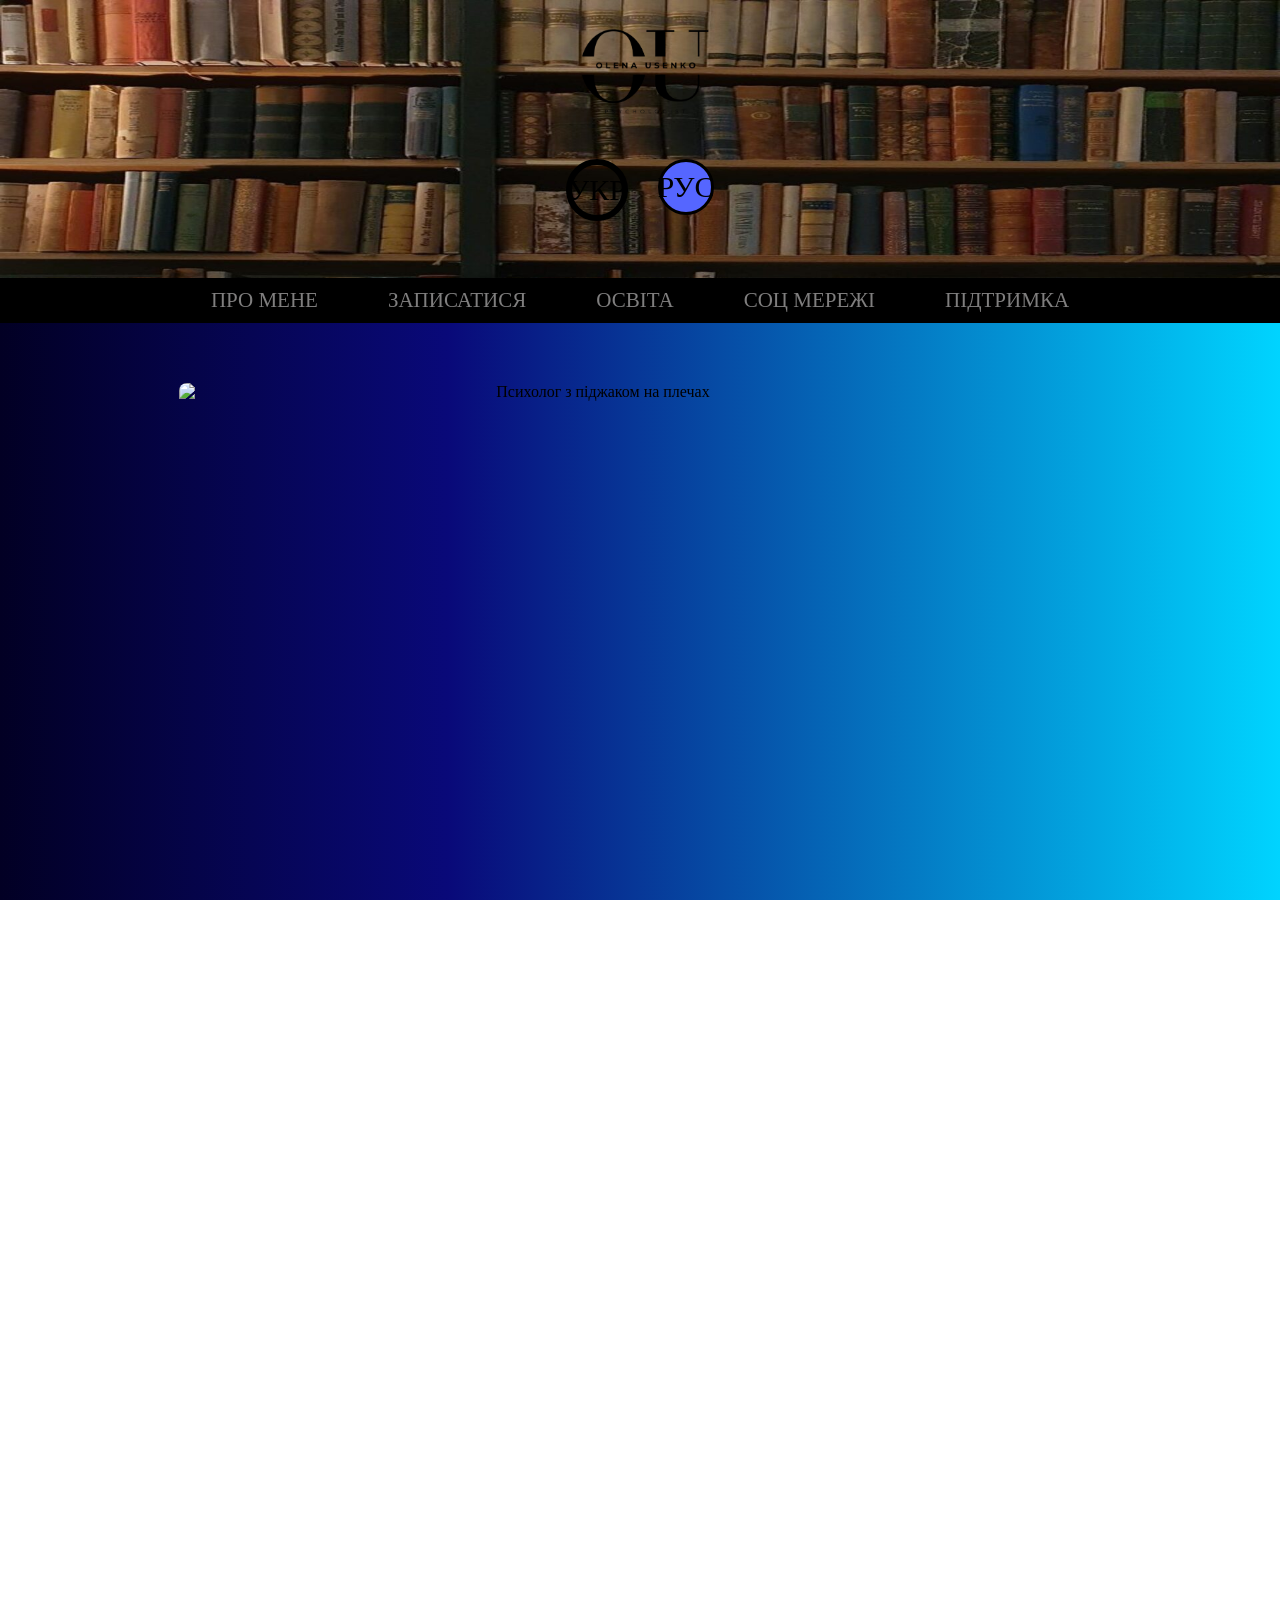
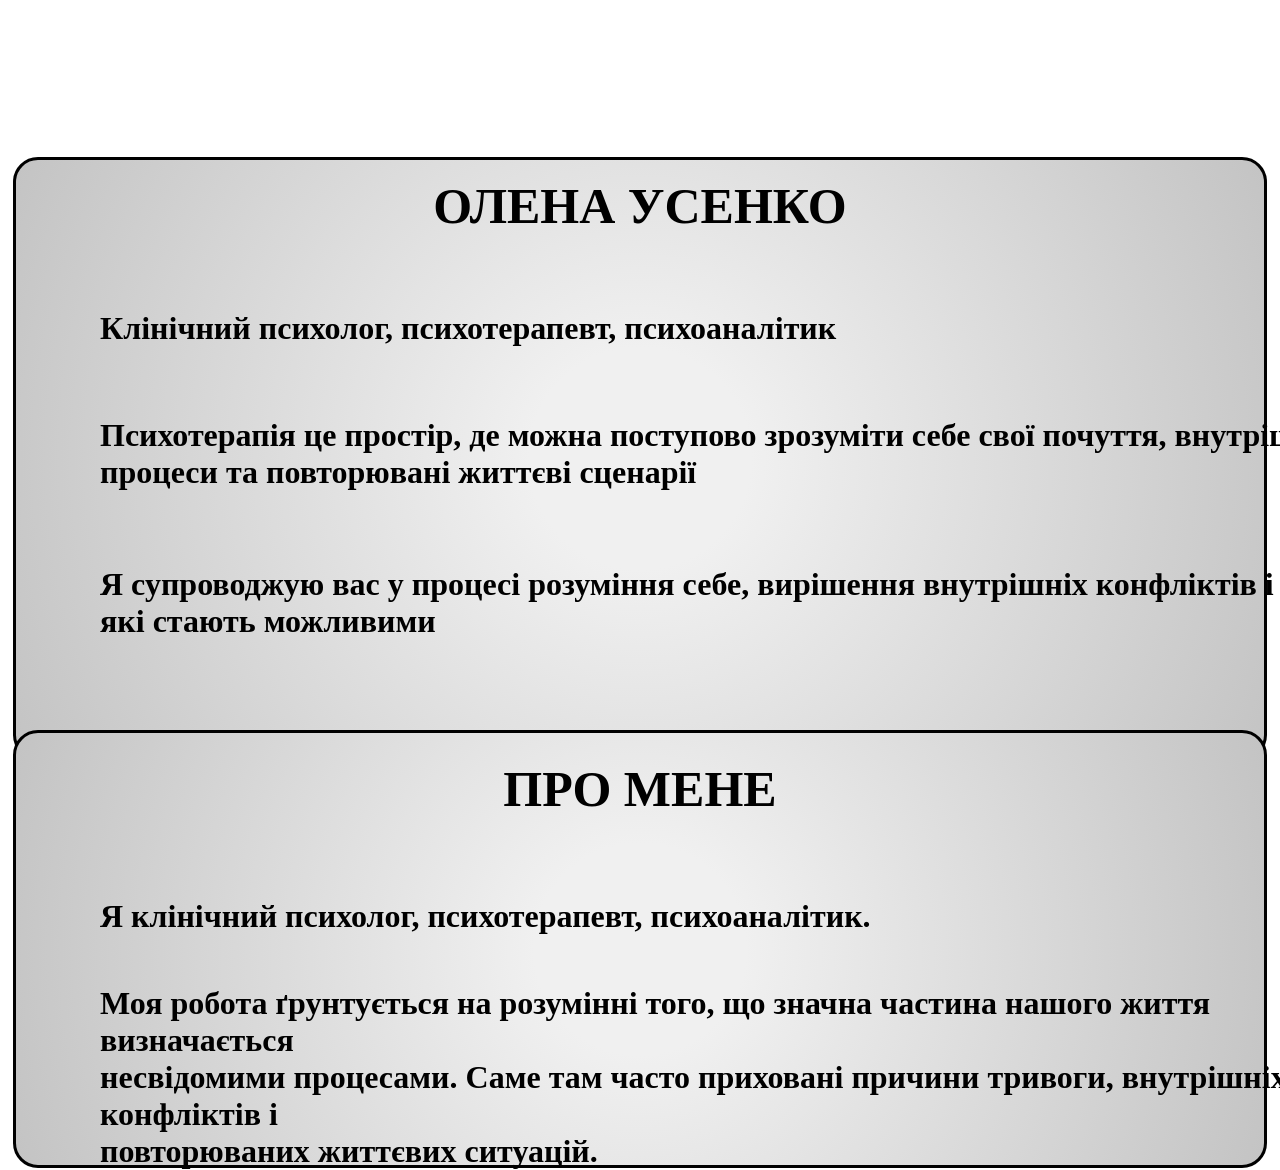
==== index.html @ dffcf51c "Add files via upload" ====
<!DOCTYPE html>
<html lang="uk">
<head>
    <meta charset="UTF-8">
    <meta name="viewport" content="width=device-width, initial-scale=1.0">
    <title>Послуги психотерапевта</title>
    <link rel="stylesheet" href="style.css">
    <link rel="stylesheet" href="https://cdnjs.cloudflare.com/ajax/libs/font-awesome/6.0.0/css/all.min.css">
</head>
<body>
    <script src="script.js"></script>
</body>
<body>
    <header>
        <div class="logo-gradient">
            <a href="index.html">
                <img src="images/logo.png" alt="Логотип сайту" class="logo">
            </a>
            <!-- <a href="https://www.instagram.com/olena.usenko.psy" class="social-link" target="_blank" alt="Посилання на instagram">
                 <i class="fa-brands fa-instagram"></i>
            </a>
            <a href="https://www.facebook.com/olena.usenko.psychology" target="_blank" class="facebook-photo">
                <img src="images/facebook.png" alt="Посилання на фейсбук" class="facebook">
            </a>
            <a href="https://www.linkedin.com/in/olena-usenko-psy" target="_blank" class="linkedin-photo">
                <img src="images/linkedin.webp" alt="Посилання на лінкед ін" class="linkedin">
            </a>
            <a href="https://t.me/olena_usenko_psy" target="_blank" class="telegram-photo">
                <img src="images/telegram.webp" alt="Посилання на телеграм канал" class="telegram">
            </a> -->
        <div class="lang">
            <a href="ru.html">
            <span class="ukr" style="color: black;">УКР</span>
            </a>
            <span class="rus-active" style="color: black;">РУС</span>
            </div>
        </div>
        <nav class="navigation">
            <a href="#text">ПРО МЕНЕ</a>
            <a href="#">ЗАПИСА<br class="mobile-enter">ТИСЯ</a>
            <a href="#">ОСВІТА</a>
            <a href="">СОЦ МЕРЕЖІ</a>
            <a href="">ПІДТРИМКА</a>
        </nav>
    </header>
        <div class="pp">
            <img src="images/photo.jpg" alt="Психолог з піджаком на плечах" class="psycholog">
        </div>
        <div class="text">
            <h1 class="fio">ОЛЕНА УСЕНКО</h1>  
            <h1 class="pro-mene2" id="text">Клінічний психолог, психотерапевт, <br class="mobile-enter"> психоаналітик  </h1>  
            <h1 class="psichoterapiya">Психотерапія це простір, <br class="mobile-enter"> де можна поступово <br class="mobile-enter"> зрозуміти себе  
             свої почуття, внутрішні <br> процеси та повторювані життєві сценарії</h1>
            <h1 class="suprovid">Я супроводжую вас у <br class="mobile-enter"> процесі розуміння себе,  
             вирішення внутрішніх конфліктів і змін, <br> які стають можливими</h1>   
            <h1 class="pro-mene">ПРО МЕНЕ</h1>
            <h1 class=". hto-ya">Я клінічний психолог, психотерапевт, психоаналітик.</h1>
            <h1 class="moya-robota">Моя робота ґрунтується на розумінні того, що значна частина нашого життя визначається <br> несвідомими процесами. <br class="mobile-enter">
Саме там часто приховані причини тривоги, <br class="mobile-enter"> внутрішніх конфліктів і <br> повторюваних життєвих ситуацій.</h1>
        </div>
</body>
</html>
---- style.css ----
@import url('https://fonts.googleapis.com/css2?family=Bitcount+Prop+Double+Ink:wght@100..900&family=Comic+Neue:ital,wght@0,300;0,400;0,700;1,300;1,400;1,700&family=Miranda+Sans:ital,wght@0,400..700;1,400..700&display=swap');
*{
    margin: 0;
    padding: 0;
}
a{
    text-decoration: none;
}
body{
    /* background: #c2fffb;
    background: linear-gradient(180deg,rgba(194, 255, 251, 1) 0%, rgb(62, 80, 211) 100%); */
    background: #020024;
    background: linear-gradient(90deg,rgba(2, 0, 36, 1) 0%, rgba(9, 9, 121, 1) 35%, rgba(0, 212, 255, 1) 100%);
    background-attachment: fixed;
}
  .navigation{
    font-size: 21px;
    background-color: rgb(0, 0, 0);
    color: white;
    text-align: center;
    display: flex;
    justify-content: center;
    gap: 70px;
    padding: 10px 10px;
    }
    .navigation a{
        color: rgb(127, 126, 126);
    }
    .navigation a:hover{
        color: rgb(255, 231, 202);
    }
    .psycholog{
        display: inline-block;
        width: 65%;
        height: auto;
        border-radius: 8px;
        text-align: center;
        height: 1350px;
        overflow: hidden;
    }
    .pp{
        text-align: center;
        transform: translate(25px, -40px);
        pointer-events: none;
    }
    .facebook{
    width: 4%;
     height: auto;
    transform: translate(-110px, 106px);
}
.linkedin{
    width: 4%;
    height: auto;
    transform: translate(-70px, 106px);
}
.telegram{
    width: 4.3%;
    height: auto;
    transform: translate(-18px, 103px);
}
.logo{
    width: 10%;
    height: auto;
    transform: translate(5px, 29px);
}
.logo-gradient{
    text-align: center;
    width: 100%;
    /* background-color: rgb(249, 217, 176); */
    background-image: url(images/books3.jpg);
    background-repeat: no-repeat;
    background-size: cover;
    height: 278px;
}
.fa-instagram{
    font-size: 66px;
    transform: translate(-160px, 100px);
    background: radial-gradient(circle at 30% 107%, #fdf497 0%, #fdf497 5%, #fd5949 45%, #d6249f 60%, #285ae1 90%);
    background-clip: text;
    -webkit-text-fill-color: transparent;
}
.pro-mene{
    text-align: center;
    transform: translateY(440px);
}
.pro-mene::after{
    content: "";
    position: absolute;
    top: -230px;
    left: 13px;
    right: 13px;
    bottom: -150px;
    border: 3.3px solid black;
    border-radius: 25px;
    z-index: -1; 
    transform: translate(0px, 200px);
    background: #f0f0f0;
background: radial-gradient(circle, rgba(240, 240, 240, 1) 16%, rgba(196, 196, 196, 1) 99%);
}
.fio{
    text-align: center;
    transform: translateY(100px);
}
.hto-ya{
    transform: translate(100px, 520px);
}
.psichoterapiya{
    transform: translate(100px, 245px);
    align-items: center;
}
.pro-mene2{
    transform: translate(100px, 175px);
}
.moya-robota{
    transform: translate(100px, 570px);
}
.suprovid{
    transform: translate(100px, 320px);
}
.text{
     position: relative;
    z-index: 1;
}
.text::after {
    content: "";
    position: absolute;
    top: -120px;
    left: 13px;
    right: 13px;
    bottom: 40px;
    border: 3.3px solid black;
    border-radius: 25px;
    z-index: -1; 
    transform: translate(0px, 200px);
    background: #f0f0f0;
background: radial-gradient(circle, rgba(240, 240, 240, 1) 16%, rgba(196, 196, 196, 1) 99%);
}
.lang{
    transform: translate(0px, 80px);
    font-size: 30px;
    display: flex;
    justify-content: center;
    gap: 30px;
}
.ukr-active{
    background-color: #5566ff;
    border:3px solid #000000;
    width: 50px;
    height: 50px;
    border-radius: 50%;
    display: inline-block;
    text-align: center;
    display: flex;
    align-items: center;
    justify-content: center;
    transform: translateY(-10px);
}
.ukr{
    border:6px solid #000000;
    width: 50px;
    height: 50px;
    border-radius: 50%;
    display: inline-block;
    transform: translateY(-10px);
     text-align: center;
    display: flex;
    align-items: center;
    justify-content: center;
}
.rus{
    border:6px solid #000000;
    width: 50px;
    height: 50px;
    border-radius: 50%;
    display: inline-block;
    transform: translateY(-10px);
     text-align: center;
    display: flex;
    align-items: center;
    justify-content: center;
}
.rus-active{
    background-color: #5566ff;
    border:3px solid #000000;
    width: 50px;
    height: 50px;
    border-radius: 50%;
    display: inline-block;
    text-align: center;
    display: flex;
    align-items: center;
    justify-content: center;
    transform: translateY(-10px);
}
/* .pp{
    background-image: url(images/photo.jpg);
    background-position: center center;
    background-repeat: no-repeat;
    background-size: cover;
    margin: 55px;
    height: 1000px;
} */

@media (max-width: 600px){
    .navigation{
        font-size: 18px;
        display: flex;
        gap: 0px;
    }
    .logo{
        transform: translate(0px, 7px);
        width: 27%;
    }
    .lang{
        transform: translate(0px, 20px);
        gap: 12px;
        font-size: 25px;
    }
    .logo-gradient{
        height: 140px;
    }
    .fa-instagram{
        font-size: 50px;
        transform: translate(-95px, 60px);
    }
    .psycholog{
        width: 90%;
        height: auto;
        transform: translate(-23px, 60px);
    }
    .pp{
        display: flex;
        justify-content: center;
    }
    .facebook{
        width: 14%;
        height: auto;
        transform: translate(-65px, 65px);
    }
    .telegram{
        width: 14%;
        height: auto;
        transform: translate(-15px, 65px);
    }
    .linkedin{
        width: 14%;
        height: auto;
        transform: translate(-45px, 65px);
    }
    .pro-mene{
        transform: translate(0px, 250px);
    }
    .hto-ya{
        transform: translate(13px, 285px);
        font-size: 26px;
    }
    .moya-robota{
        transform: translate(13px, 320px);
        font-size: 26px;
    }
.pro-mene2{
    font-size: 26px;
    transform: translate(13px, 90px);
}
.psichoterapiya{
    font-size: 26px;
    transform: translate(13px, 135px);
}
.suprovid{
    font-size: 26px;
    transform: translate(13px, 175px);
}
.fio{
    text-align: center;
    transform: translate(0px, 50px);
}
.text::after{
    content: "";
    position: absolute;
    top: -120px;
    left: 13px;
    right: 13px;
    bottom: 355px;
    border: 3px solid black;
    border-radius: 25px;
    transform: translate(0px, 150px);
}
.pro-mene::after{
    content: "";
    position: absolute;
    top: -230px;
    left: 13px;
    right: 13px;
    bottom: -270px;
    border: 3px solid black;
    border-radius: 25px;
    z-index: -1; 
    transform: translate(0px, 210px);
}
}
@media (min-width:1024px){
    .psycholog{
        transform: translate(-70px, 100px);
    }
    .pro-mene{
        font-size: 50px;
    }
    .fio{
        font-size: 50px;
    }
    .mobile-enter{
        display: none;
    }
}
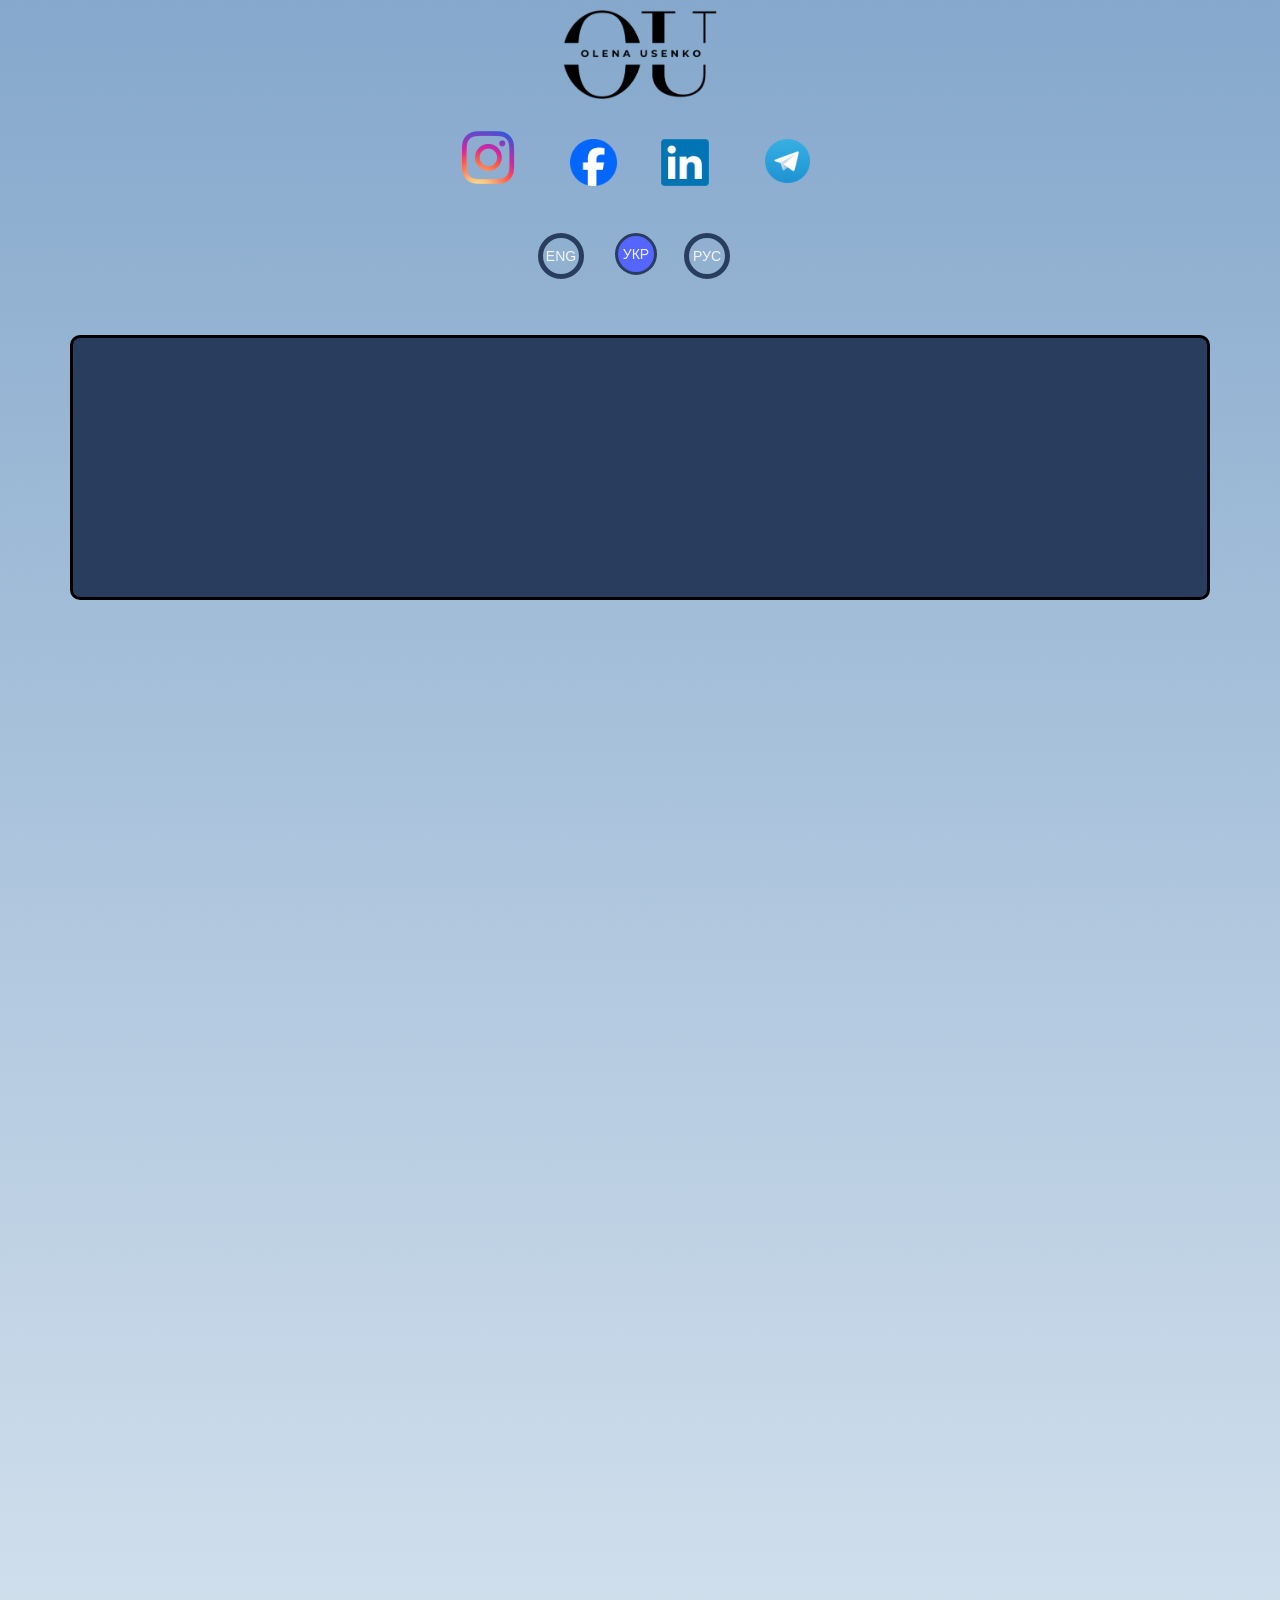
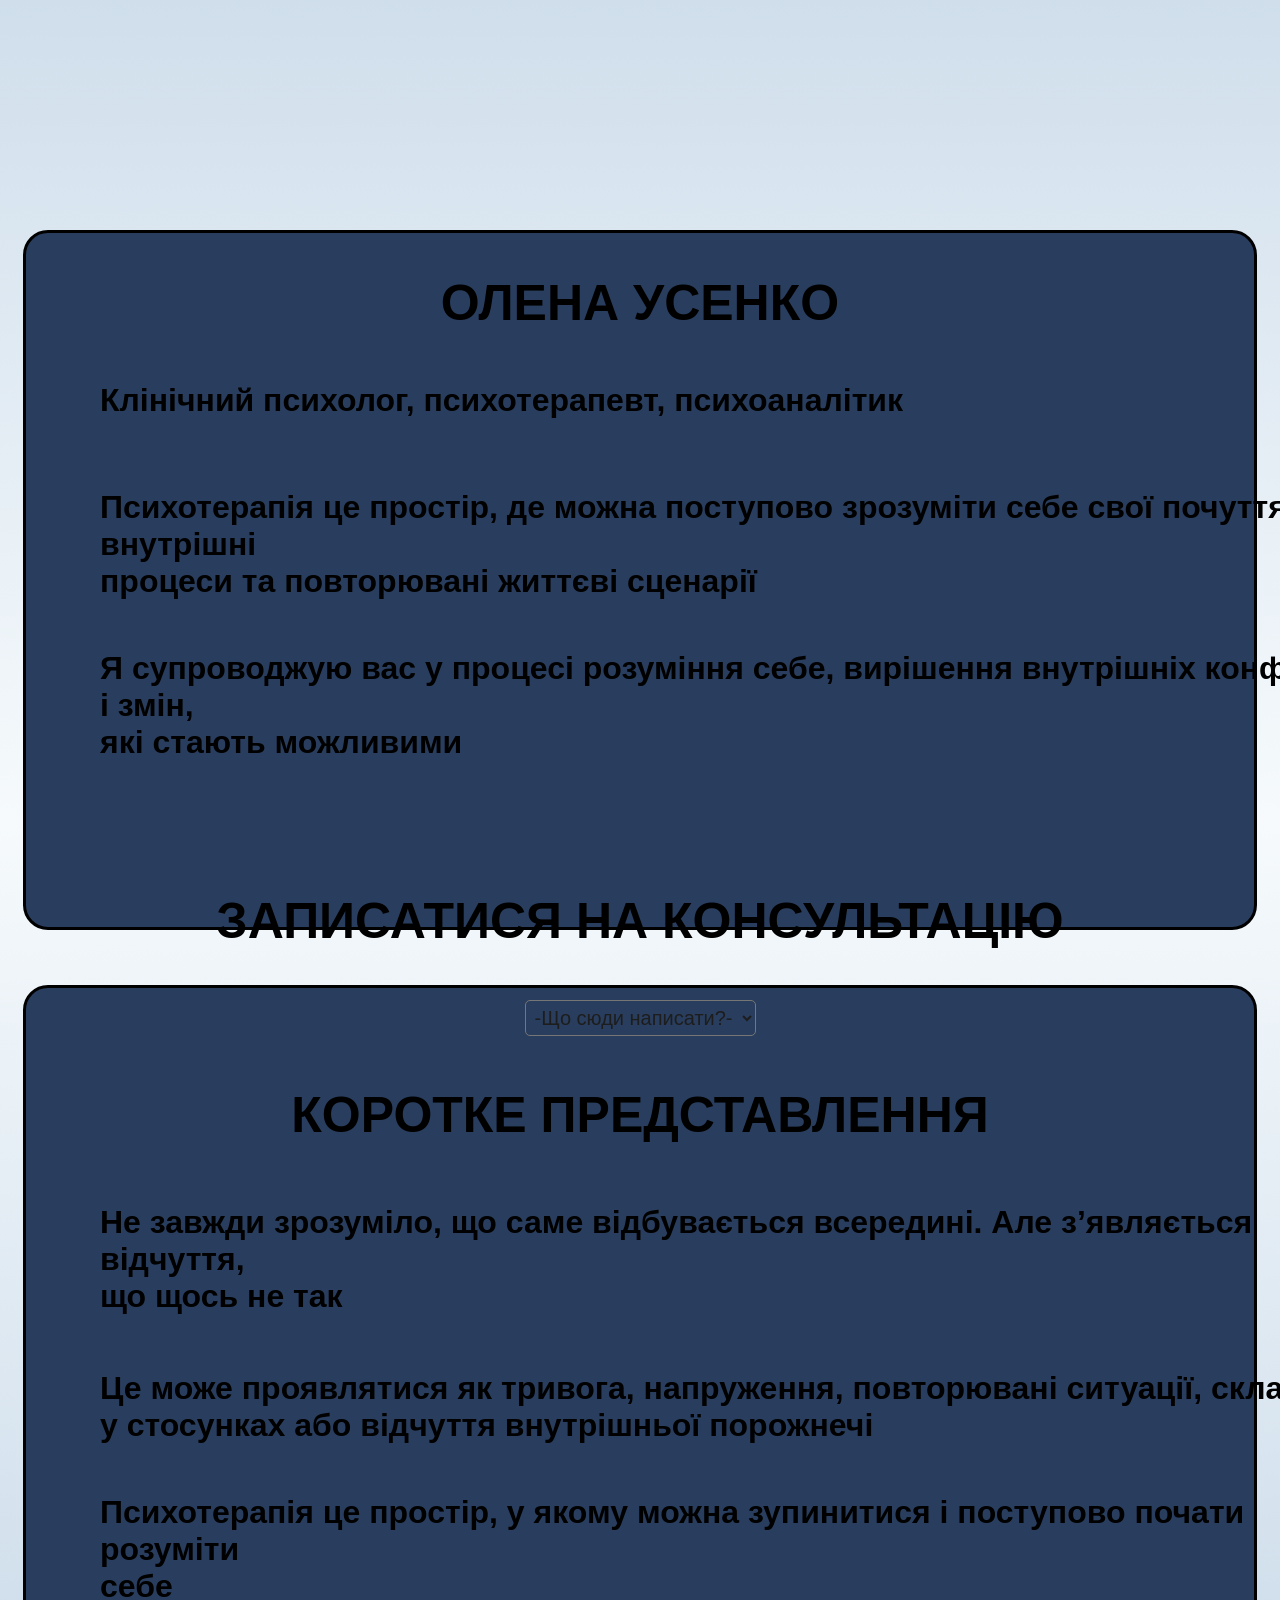
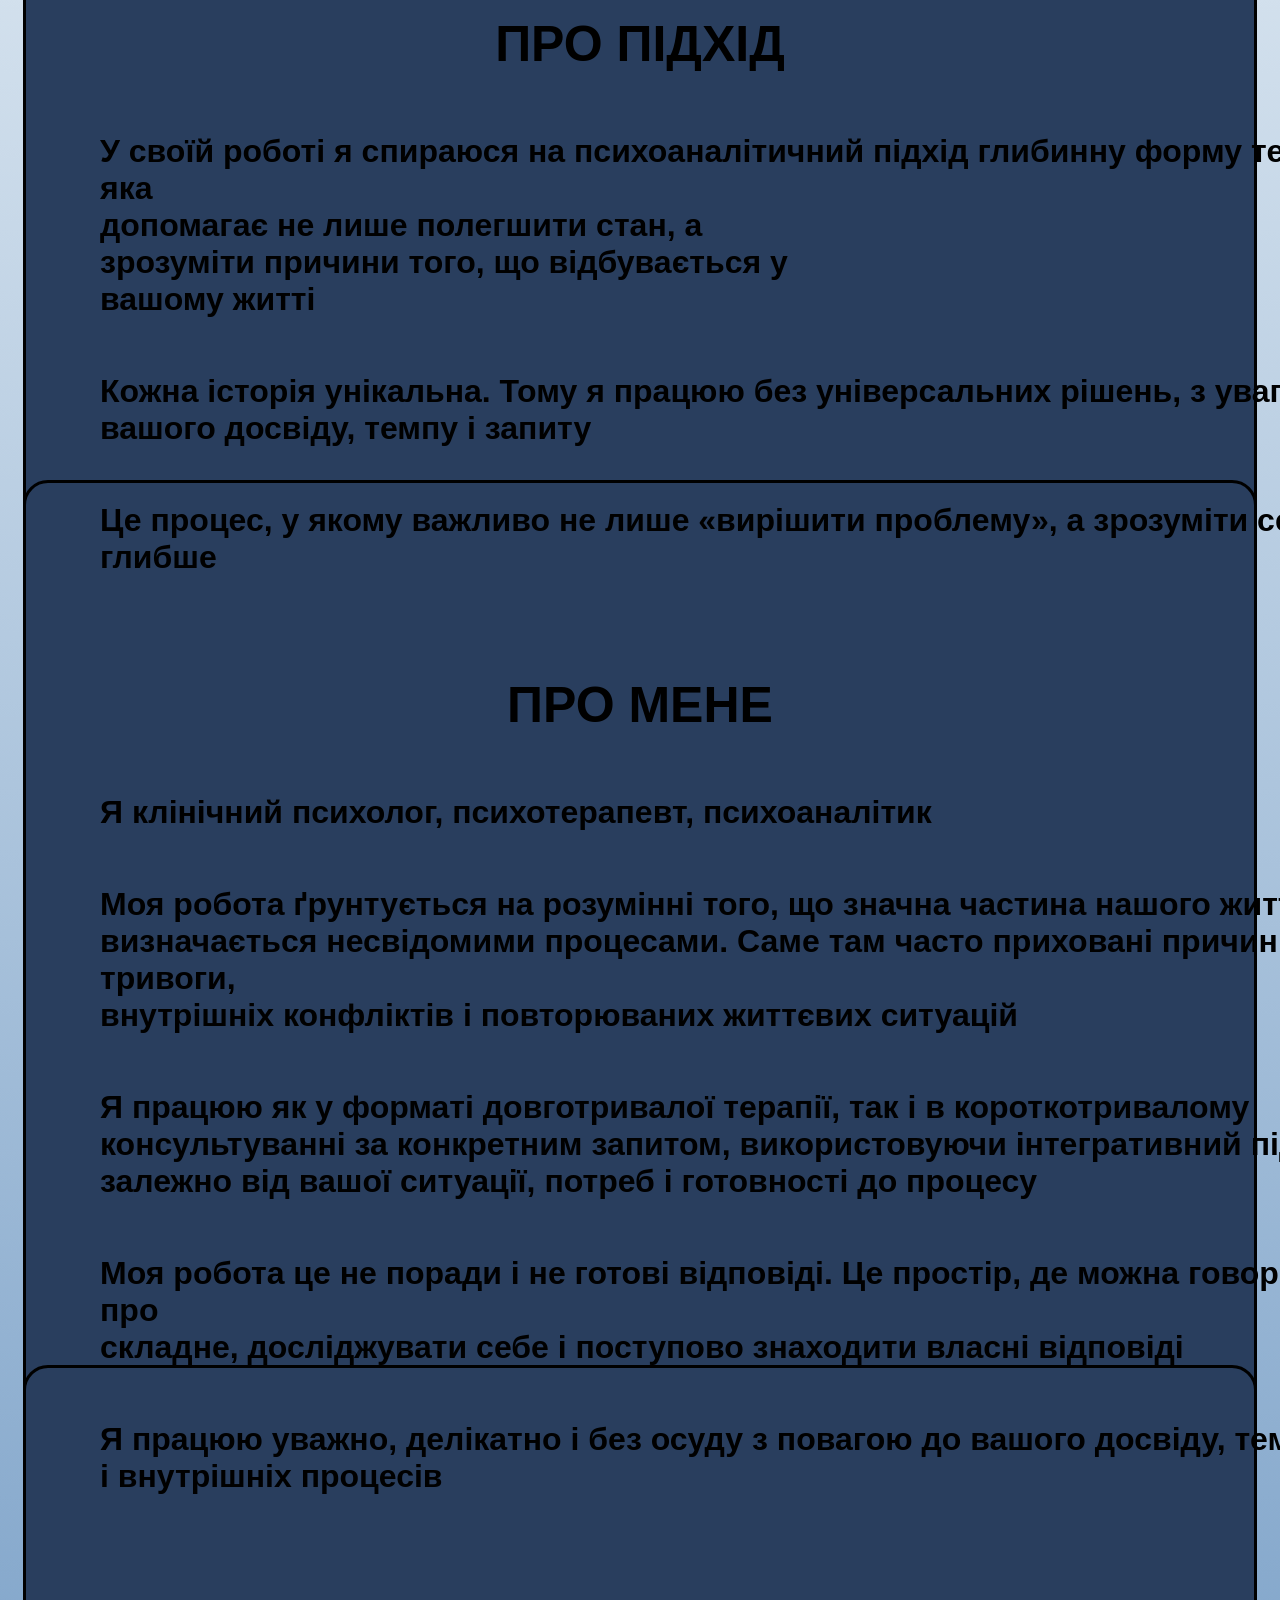
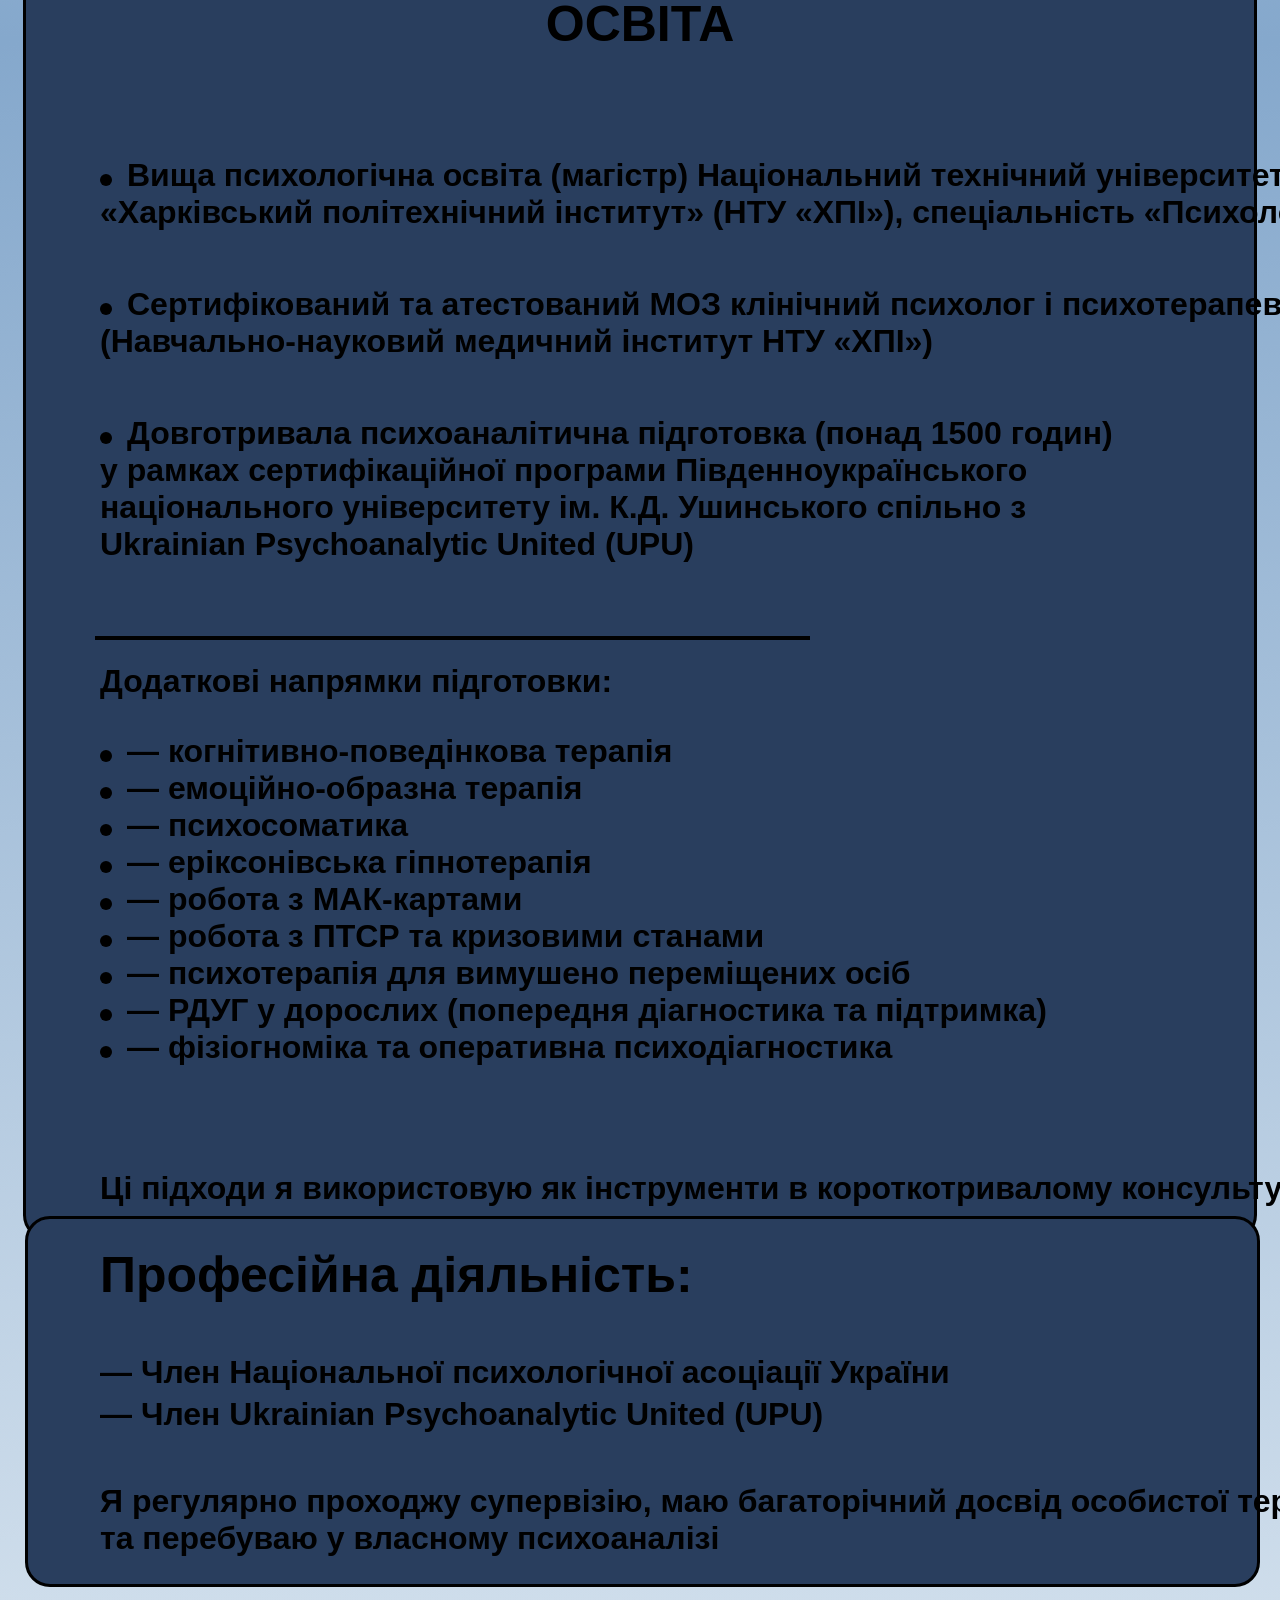
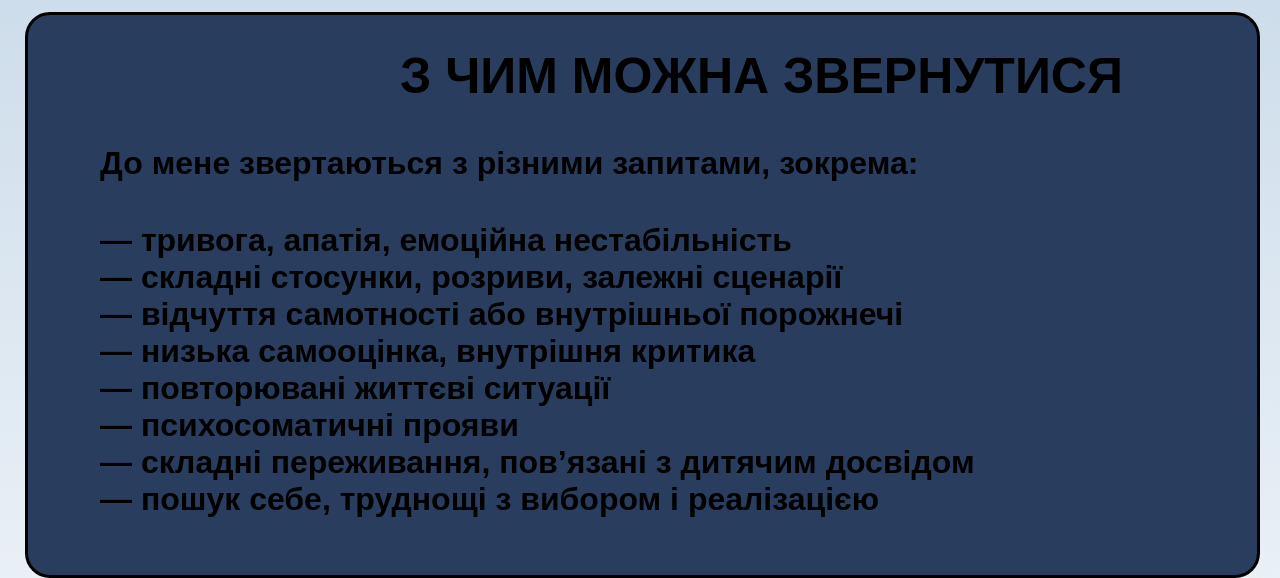
==== commit 943d50b3: "Add files via upload" ====
--- a/index.html
+++ b/index.html
@@ -3,7 +3,8 @@
 <head>
     <meta charset="UTF-8">
     <meta name="viewport" content="width=device-width, initial-scale=1.0">
-    <title>Послуги психотерапевта</title>
+    <title>Олена Усенко (психолог)</title>
+    <link rel="icon" type="image/png" href="images/logo2.PNG">
     <link rel="stylesheet" href="style.css">
     <link rel="stylesheet" href="https://cdnjs.cloudflare.com/ajax/libs/font-awesome/6.0.0/css/all.min.css">
 </head>
@@ -14,9 +15,12 @@
     <header>
         <div class="logo-gradient">
             <a href="index.html">
-                <img src="images/logo.png" alt="Логотип сайту" class="logo">
+                <div>
+                    <img src="images/logo2.png" alt="Логотип сайту" class="logo">
+                </div>
+                <div class="meregi">
             </a>
-            <!-- <a href="https://www.instagram.com/olena.usenko.psy" class="social-link" target="_blank" alt="Посилання на instagram">
+            <a href="https://www.instagram.com/olena.usenko.psy" class="social-link" target="_blank" alt="Посилання на instagram">
                  <i class="fa-brands fa-instagram"></i>
             </a>
             <a href="https://www.facebook.com/olena.usenko.psychology" target="_blank" class="facebook-photo">
@@ -27,20 +31,36 @@
             </a>
             <a href="https://t.me/olena_usenko_psy" target="_blank" class="telegram-photo">
                 <img src="images/telegram.webp" alt="Посилання на телеграм канал" class="telegram">
-            </a> -->
+            </a>
+            </div>
         <div class="lang">
+            <a href="eng.html">
+                <span class="eng">ENG</span>
+            </a>
             <a href="ru.html">
-            <span class="ukr" style="color: black;">УКР</span>
+            <span class="rus">РУС</span>
             </a>
-            <span class="rus-active" style="color: black;">РУС</span>
+            <span class="ukr-active">УКР</span>
+            </div>
+            <div class="menu-container">
+                <button class="menu" id="menui" onclick="toggleMenu()">
+                <span></span>
+                <span></span>
+                <span></span>
+                </button>
             </div>
         </div>
         <nav class="navigation">
-            <a href="#text">ПРО МЕНЕ</a>
-            <a href="#">ЗАПИСА<br class="mobile-enter">ТИСЯ</a>
-            <a href="#">ОСВІТА</a>
-            <a href="">СОЦ МЕРЕЖІ</a>
-            <a href="">ПІДТРИМКА</a>
+            <a href="#text">ГОЛОВНА</a>
+            <a href="#">ПРО МЕНЕ</a>
+            <a href="#">ОСВІТА ТА ПРОФЕСІЙНА ПІДГОТОВКА</a>
+            <a href="#">З ЧИМ МОЖНА ЗВЕРНУТИСЯ</a>
+            <a href="#">ЯК ВІДБУВАЄТЬСЯ РОБОТА</a>
+            <a href="#">ОПЛАТА ТА УМОВИ</a>
+            <a href="#">СТАТТІ (БЛОГ)</a>
+            <a href="#">ЗАПИС НА КОНСУЛЬТАЦЯЮ</a>
+            <a href="#">КОНТАКТИ</a>
+            <a href="#">ФУТЕР</a>
         </nav>
     </header>
         <div class="pp">
@@ -48,15 +68,83 @@
         </div>
         <div class="text">
             <h1 class="fio">ОЛЕНА УСЕНКО</h1>  
-            <h1 class="pro-mene2" id="text">Клінічний психолог, психотерапевт, <br class="mobile-enter"> психоаналітик  </h1>  
-            <h1 class="psichoterapiya">Психотерапія це простір, <br class="mobile-enter"> де можна поступово <br class="mobile-enter"> зрозуміти себе  
-             свої почуття, внутрішні <br> процеси та повторювані життєві сценарії</h1>
-            <h1 class="suprovid">Я супроводжую вас у <br class="mobile-enter"> процесі розуміння себе,  
-             вирішення внутрішніх конфліктів і змін, <br> які стають можливими</h1>   
-            <h1 class="pro-mene">ПРО МЕНЕ</h1>
-            <h1 class=". hto-ya">Я клінічний психолог, психотерапевт, психоаналітик.</h1>
-            <h1 class="moya-robota">Моя робота ґрунтується на розумінні того, що значна частина нашого життя визначається <br> несвідомими процесами. <br class="mobile-enter">
-Саме там часто приховані причини тривоги, <br class="mobile-enter"> внутрішніх конфліктів і <br> повторюваних життєвих ситуацій.</h1>
+            <h1 class="pro-mene2">Клінічний психолог, психотерапевт, <br class="mobile-enter"> психоаналітик  </h1>  
+            <h1 class="psichoterapiya">Психотерапія це <br class="mobile-enter"> простір, де можна <br class="mobile-enter"> поступово зрозуміти <br class="mobile-enter"> себе свої почуття, <br class="mobile-enter"> внутрішні <br> процеси та повторювані <br class="mobile-enter"> життєві сценарії</h1>
+            <h1 class="suprovid">Я супроводжую вас <br class="mobile-enter"> у процесі розуміння себе, вирішення внутрішніх <br class="mobile-enter"> конфліктів і змін, <br class="pc-enter"> які <br class="mobile-enter"> стають можливими</h1>   
+            </div>
+            <div class="text2">
+            <h1 class="pro-mene" id="text">КОРОТКЕ ПРЕДСТАВЛЕННЯ</h1>
+            <h1 class=". hto-ya">Не завжди зрозуміло, що <br class="mobile-enter"> саме відбувається <br class="mobile-enter"> всередині. Але <br class="mobile-enter"> з’являється відчуття, <br> що щось не так</h1>
+            <h1 class="moya-robota">Це може проявлятися як <br class="mobile-enter"> тривога, напруження, повторювані ситуації, <br class="mobile-enter"> складнощі <br> у стосунках або відчуття внутрішньої порожнечі</h1>
+            <h1 class="pracha">Психотерапія це простір, <br class="mobile-enter"> у якому можна <br class="mobile-enter"> зупинитися і поступово <br class="mobile-enter"> почати розуміти <br> себе</h1>
+            </div>
+            </div>
+            <div class="pidhid-block">
+                <h1 class="pidhid">ПРО ПІДХІД</h1>
+                <h1 class="robota">У своїй роботі я спираюся <br class="mobile-enter"> на психоаналітичний <br class="mobile-enter"> підхід глибинну форму <br class="mobile-enter"> терапії, яка <br> допомагає не лише <br class="mobile-enter"> полегшити стан, а <br class=""> зрозуміти причини того, <br class="mobile-enter"> що відбувається у <br> вашому житті</h1>
+                <h1 class="history">Кожна історія унікальна. <br class="mobile-enter"> Тому я працюю без універсальних рішень, <br class="mobile-enter"> з увагою до <br> вашого досвіду, темпу і <br class="mobile-enter"> запиту</h1>
+                <h1 class="process">Це процес, у якому <br class="mobile-enter"> важливо не лише <br class="mobile-enter"> «вирішити проблему», а зрозуміти себе глибше</h1>
+                </div>
+                <div class="promene-block">
+                    <h1 class="promene-new">ПРО МЕНЕ</h1>
+                    <h1 class="htoya-new">Я клінічний психолог, психотерапевт, <br class="mobile-enter"> психоаналітик</h1>
+                    <h1 class="moyarobota-new">Моя робота ґрунтується <br class="mobile-enter"> на розумінні того, що <br class="mobile-enter"> значна частина нашого <br class="mobile-enter"> життя <br> визначається <br class="mobile-enter"> несвідомими процесами. <br class="mobile-enter"> Саме там часто приховані причини тривоги, <br> внутрішніх конфліктів і повторюваних життєвих ситуацій</h1>
+                    <h1 class="pracha-new">Я працюю як у форматі довготривалої терапії, так <br class="mobile-enter"> і в короткотривалому <br> консультуванні за <br class="mobile-enter"> конкретним запитом, використовуючи <br class="mobile-enter"> інтегративний підхід <br> залежно від вашої <br class="mobile-enter"> ситуації, потреб <br class="mobile-enter"> і готовності до процесу</h1>
+                    <h1 class="moyarobota2-new">Моя робота це не поради <br class="mobile-enter"> і не готові відповіді. Це <br class="mobile-enter"> простір, де можна <br class="mobile-enter"> говорити про <br> складне, досліджувати <br class="mobile-enter"> себе і поступово <br class="mobile-enter"> знаходити власні відповіді</h1>
+                    <h1 class="pracha2-new">Я працюю уважно, <br class="mobile-enter"> делікатно і без осуду з <br class="mobile-enter"> повагою до вашого <br class="mobile-enter"> досвіду, темпу <br class="pc-enter"> і <br class="mobile-enter"> внутрішніх процесів</h1>
+                </div>
+                <div class="osvita-vse">
+                   <h1 class="osvita">ОСВІТА</h1>
+                   </div>
+                   <div><h1 class="napryamki">Додаткові напрямки підготовки:</h1></div>
+                   <div><h1 class="pidhody">Ці підходи я використовую як інструменти в короткотривалому консультуванні.</h1></div>
+                   <div class="osvita-block">
+                    <h1 class="magistr">Вища психологічна освіта (магістр) Національний технічний університет <br> «Харківський політехнічний інститут» (НТУ «ХПІ»), спеціальність «Психологія»</h1>
+                    <h1 class="atestat">Сертифікований та атестований МОЗ клінічний психолог і психотерапевт <br> (Навчально-науковий медичний інститут НТУ «ХПІ»)</h1>
+                    <h1 class="pidgotovka">Довготривала психоаналітична підготовка (понад 1500 годин) <br> у рамках сертифікаційної програми Південноукраїнського <br> національного університету ім. К.Д. Ушинського спільно  з <br> Ukrainian Psychoanalytic United (UPU)</h1>
+                    <div class="stovbiki">
+                        <h1>— когнітивно-поведінкова терапія</h1>
+                        <h1>— емоційно-образна терапія</h1>
+                        <h1>— психосоматика</h1>
+                        <h1>— еріксонівська гіпнотерапія</h1>
+                        <h1>— робота з МАК-картами</h1>
+                        <h1>— робота з ПТСР та кризовими станами</h1>
+                        <h1>— психотерапія для вимушено переміщених осіб</h1>
+                        <h1>— РДУГ у дорослих (попередня діагностика та підтримка)</h1>
+                        <h1>— фізіогноміка та оперативна психодіагностика</h1>
+                </div>
+                </div>
+                <div class="profesiyna-block">
+                    <h1 class="profesiyna">Професійна діяльність:</h1>
+                    <h1 class="national">— Член Національної психологічної асоціації України</h1>
+                    <h1 class="ukraine">— Член Ukrainian Psychoanalytic United (UPU)</h1>
+                    <h1 class="regular">Я регулярно проходжу супервізію, маю багаторічний досвід особистої терапії <br> та перебуваю у власному психоаналізі</h1>
+                </div>
+                <div class="zvernutisa-block">
+                    <h1 class="zvernutisa">З ЧИМ МОЖНА ЗВЕРНУТИСЯ</h1>
+                    <h1 class="zapiti">До мене звертаються з різними запитами, зокрема:</h1>
+                    <h1 class="trivoga">— тривога, апатія, емоційна нестабільність <br>— складні стосунки, розриви, залежні сценарії <br>— відчуття самотності або внутрішньої порожнечі <br>— низька самооцінка, внутрішня критика <br>— повторювані життєві ситуації <br>— психосоматичні прояви <br>— складні переживання, пов’язані з дитячим досвідом <br>— пошук себе, труднощі з вибором і реалізацією</h1>
+                </div>
+                <div class="line"></div>
+           <div class="tablo">
+            <h2 class="txt-button">ЗАПИСАТИСЯ НА КОНСУЛЬТАЦІЮ</h2>
+            <div class="vybir">
+                <label for="citys"></label>
+                <select id="citys">
+                    <option value="" disabled selected>-Що сюди написати?-</option>
+                    <option value="odesa">Що написати</option>
+                    <option value="lviv"> Що написати</option>
+                </select>
+            </div>
+            <div id="name" style="display: none;">
+                <div class="namas">
+                <input type="text" placeholder="Ім'я Прізвище" required>
+                </div>
+                <div class="call">
+                     <input type="tel" id="telphone" value="+380" maxlength="13">
+                </div>
+                <button type="zayavka" class="zayavka" id="zayavka">Залишити заявку</button>
+            </div>
         </div>
 </body>
 </html>
--- a/style.css
+++ b/style.css
@@ -1,79 +1,148 @@
-@import url('https://fonts.googleapis.com/css2?family=Bitcount+Prop+Double+Ink:wght@100..900&family=Comic+Neue:ital,wght@0,300;0,400;0,700;1,300;1,400;1,700&family=Miranda+Sans:ital,wght@0,400..700;1,400..700&display=swap');
+@import url('https://fonts.googleapis.com/css2?family=Miranda+Sans:ital,wght@0,400..700;1,400..700&display=swap');
 *{
     margin: 0;
     padding: 0;
+    font-family: "Miranda Sans", sans-serif;
+    font-optical-sizing: auto;
+    font-weight: weight;
+    font-style: normal;
 }
 a{
     text-decoration: none;
 }
 body{
-    /* background: #c2fffb;
-    background: linear-gradient(180deg,rgba(194, 255, 251, 1) 0%, rgb(62, 80, 211) 100%); */
-    background: #020024;
-    background: linear-gradient(90deg,rgba(2, 0, 36, 1) 0%, rgba(9, 9, 121, 1) 35%, rgba(0, 212, 255, 1) 100%);
-    background-attachment: fixed;
+    /* background: linear-gradient(90deg,rgba(2, 0, 36, 1) 0%, rgba(9, 9, 121, 1) 35%, rgba(0, 212, 255, 1) 100%);
+    background-attachment: fixed; */
+    background: #85A8CC;
+    background: linear-gradient(0deg,rgba(133, 168, 204, 1) 0%, rgba(246, 250, 252, 1) 50%, rgba(133, 168, 204, 1) 100%);
 }
   .navigation{
     font-size: 21px;
+    color: white;
+    /* text-align: center; */
+    display: flex;
+    flex-direction: column;
+    gap: 30px;
+    transform: translate(200px, 120px);
+    /* border: 3.7px solid black; */
+    position: absolute;
+    left: -40px;
+    right: 220px;
+    display: none;
+}
+.navigation.active{
+    display: block;
+    display: flex;
+    flex-direction: column;
+}
+.navigation a{
+    width: fit-content;
+}
+.navigation::after{
+    content: "";
+    display: flex;
+    flex-direction: column;
+    border: 3.7px solid black;
+    z-index: -2;
+    position: absolute;
+    top: -125px;
+    left: -90px;
+    right: 49px;
+    bottom: -25px;
+    border-radius: 10px;
+}
+  .menu {
+   width: 55px;
+   height: 50px;
+   display: flex;
+   flex-direction: column;
+   justify-content: space-between;
+   background: transparent;
+   border: none;
+   transform: translate(657px, 12px);
+   position: relative;
+   z-index: 99;
+   }
+   .menu-container{
+    background-color: #293e5e;
+    content: "";
+    position: absolute;
+    top: 105px;
+    left: 70px;
+    right: 70px;
+    bottom: 530px;
+    border-radius: 10px;
+    z-index: 9;
+    border: 3.7px solid black;
+    transform: translateY(230px);
+   }
+
+   .menu span {
+    display: block;
+    height: 8.5px;
     background-color: rgb(0, 0, 0);
-    color: white;
-    text-align: center;
-    display: flex;
-    justify-content: center;
-    gap: 70px;
-    padding: 10px 10px;
+    border-radius: 8px;
+    }
+    .menu:hover {
+    opacity: 0.7;
+    border-radius: 1px;
+   background: transparent;
     }
     .navigation a{
         color: rgb(127, 126, 126);
     }
     .navigation a:hover{
-        color: rgb(255, 231, 202);
+        color: #293e5e;
     }
     .psycholog{
         display: inline-block;
         width: 65%;
-        height: auto;
         border-radius: 8px;
         text-align: center;
         height: 1350px;
         overflow: hidden;
+        position:relative;
+        z-index: -1;
+        transform: translateY(110px) !important;
     }
     .pp{
         text-align: center;
-        transform: translate(25px, -40px);
         pointer-events: none;
     }
     .facebook{
-    width: 4%;
+     width: 3.7%;
      height: auto;
     transform: translate(-110px, 106px);
 }
 .linkedin{
-    width: 4%;
+    width: 3.7%;
     height: auto;
     transform: translate(-70px, 106px);
 }
 .telegram{
-    width: 4.3%;
+     width: 3.5%;
     height: auto;
     transform: translate(-18px, 103px);
 }
 .logo{
-    width: 10%;
+    width: 12%;
     height: auto;
-    transform: translate(5px, 29px);
+    transform: translateY(10px);
+}
+.meregi{
+    transform: translate(85px, -65px);
 }
 .logo-gradient{
     text-align: center;
     width: 100%;
     /* background-color: rgb(249, 217, 176); */
-    background-image: url(images/books3.jpg);
+    /* background-image: url(images/books3.jpg); */
     background-repeat: no-repeat;
     background-size: cover;
-    height: 278px;
+    height: 340px;
 }
 .fa-instagram{
-    font-size: 66px;
+    font-size: 60px;
     transform: translate(-160px, 100px);
     background: radial-gradient(circle at 30% 107%, #fdf497 0%, #fdf497 5%, #fd5949 45%, #d6249f 60%, #285ae1 90%);
     background-clip: text;
@@ -81,99 +150,269 @@
 }
 .pro-mene{
     text-align: center;
-    transform: translateY(440px);
-}
-.pro-mene::after{
-    content: "";
-    position: absolute;
-    top: -230px;
-    left: 13px;
-    right: 13px;
-    bottom: -150px;
-    border: 3.3px solid black;
+    transform: translateY(675px);
+}
+.text2:after{
+    content: "";
+    position: absolute;
+    top: -95px;
+    left: 23px;
+    right: 23px;
+    bottom: -265px;
+    border: 3.3px solid #000000;
+    border-radius: 25px;
+    z-index: -3; 
+    transform: translate(0px, 2680px);
+    /* background: #f0f0f0;
+background: radial-gradient(circle, rgba(240, 240, 240, 1) 16%, rgba(196, 196, 196, 1) 99%); */
+    background-color: #293e5e;
+}
+.promene-block::after{
+    content: "";
+    position: absolute;
+    top: -100px;
+    left: 23px;
+    right: 23px;
+    bottom: -40px;
+    border: 3.3px solid #000000;
     border-radius: 25px;
     z-index: -1; 
-    transform: translate(0px, 200px);
-    background: #f0f0f0;
-background: radial-gradient(circle, rgba(240, 240, 240, 1) 16%, rgba(196, 196, 196, 1) 99%);
-}
-.fio{
-    text-align: center;
-    transform: translateY(100px);
-}
-.hto-ya{
-    transform: translate(100px, 520px);
-}
-.psichoterapiya{
-    transform: translate(100px, 245px);
-    align-items: center;
-}
-.pro-mene2{
-    transform: translate(100px, 175px);
-}
-.moya-robota{
-    transform: translate(100px, 570px);
-}
-.suprovid{
-    transform: translate(100px, 320px);
-}
-.text{
-     position: relative;
-    z-index: 1;
-}
-.text::after {
-    content: "";
-    position: absolute;
-    top: -120px;
-    left: 13px;
-    right: 13px;
-    bottom: 40px;
-    border: 3.3px solid black;
+    transform: translate(0px, 3780px);
+    background-color: #293e5e;
+}
+.osvita-block h1::before{
+    content: "";
+    display: inline-block;
+    width: 12px;
+    height: 12px;
+    background-color: #000000;
+    border-radius: 50%;
+    margin-right: 15px;
+}
+.osvita-vse::after{
+      /* content: "";
+    position: absolute;
+    top: -170px;
+    left: 23px;
+    right: 23px;
+    bottom: -38px; */
+    content: "";
+    position: absolute;
+    top: -100px;
+    left: 23px;
+    right: 23px;
+    bottom: -475px;
+    border: 3.3px solid #000000;
     border-radius: 25px;
     z-index: -1; 
-    transform: translate(0px, 200px);
-    background: #f0f0f0;
-background: radial-gradient(circle, rgba(240, 240, 240, 1) 16%, rgba(196, 196, 196, 1) 99%);
+    transform: translate(0px, 4665px);
+    background-color: #293e5e;
+}
+.fio{
+    text-align: center;
+    transform: translateY(180px);
+}
+.hto-ya{
+    transform: translate(100px, 735px);
+}
+.psichoterapiya{
+    transform: translate(100px, 300px);
+    align-items: center;
+}
+.pro-mene2{
+    transform: translate(100px, 230px);
+}
+.moya-robota{
+    transform: translate(100px, 790px);
+}
+.suprovid{
+    transform: translate(100px, 350px);
+}
+.pracha{
+    transform: translate(100px, 840px);
+}
+.moya-robota2{
+    transform: translate(100px, 900px);
+}
+.pracha2{
+    transform: translate(100px, 950px);
+}
+.pidhid{
+    text-align: center;
+    transform: translateY(900px);
+}
+.robota{
+    transform: translate(100px, 960px);
+}
+.history{
+    transform: translate(100px, 1015px);
+}
+.process{
+    transform: translate(100px, 1070px);
+}
+.promene-new{
+    text-align: center;
+    transform: translateY(1120px);
+}
+.htoya-new{
+    transform: translate(100px, 1180px);
+}
+.moyarobota-new{
+    transform: translate(100px, 1235px);
+}
+.pracha-new{
+    transform: translate(100px, 1290px);
+}
+.moyarobota2-new{
+    transform: translate(100px, 1345px);
+}
+.pracha2-new{
+    transform: translate(100px, 1400px);
+}
+.pidhid-block{
+    transform: translateY(-50px);
+}
+.osvita{
+    text-align: center;
+    transform: translateY(1500px) !important; /*Доробити*/
+}
+
+.magistr{
+    transform: translate(100px, 1530px);
+}
+.atestat{
+    transform: translate(100px, 1585px);
+}
+.pidgotovka{
+    transform: translate(100px, 1640px);
+}
+.napryamki{
+    transform: translate(100px, 2110px);
+}
+.pidhody{
+    transform: translate(100px, 2580px);
+}
+.profesiyna-block{
+    transform: translateX(100px);
+}
+.profesiyna-block::after{
+    content: "";
+    position: absolute;
+    top: -85px;
+    left: -75px;
+    right: 120px;
+    bottom: -80px;
+    border: 3.3px solid #000000;
+    border-radius: 25px;
+    z-index: -1; 
+    transform: translate(0px, 2045px);
+    background-color: #293e5e;
+}
+.profesiyna{
+    transform: translateY(1990px);
+}
+.zvernutisa-block{
+    transform: translate(100px, 25px);
+}
+.zvernutisa-block::after{
+    content: "";
+    position: absolute;
+    top: -95px;
+    left: -75px;
+    right: 120px;
+    bottom: -80px;
+    border: 3.3px solid #000000;
+    border-radius: 25px;
+    z-index: -1; 
+    transform: translate(0px, 2220px);
+    background-color: #293e5e;
+}
+.zvernutisa{
+    transform: translate(300px, 2160px);
+}
+.zapiti{
+    transform: translateY(2200px);
+}
+.trivoga{
+    transform: translateY(2240px);
+}
+.national{
+    transform: translateY(2040px);
+}
+.ukraine{
+    transform: translateY(2045px);
+}
+.regular{
+    transform: translateY(2095px);
+}
+.line{
+    height: 4px;              /* Товщина лінії */
+    background-color: #000000; /* Колір (твій сірий) */
+    margin: 20px 470px 20px 95px;
+    transform: translateY(763px);
+}
+.stovbiki{
+    transform: translate(100px, 1810px);
+}
+.text::after {
+    content: "";
+    position: absolute;
+    top: 80px;
+    left: 23px;
+    right: 23px;
+    bottom: 120px;
+    border: 3.3px solid #000000;
+    border-radius: 25px;
+    z-index: -9; 
+    transform: translateY(1750px);
+    /* background: #f0f0f0;
+    background: radial-gradient(circle, rgba(240, 240, 240, 1) 16%, rgba(196, 196, 196, 1) 99%); */
+    background-color: #293e5e;
 }
 .lang{
-    transform: translate(0px, 80px);
-    font-size: 30px;
+    transform: translate(-5px, 180px);
+    font-size: 23px;
     display: flex;
     justify-content: center;
     gap: 30px;
 }
 .ukr-active{
     background-color: #5566ff;
-    border:3px solid #000000;
-    width: 50px;
-    height: 50px;
+    color: whitesmoke;
+    font-size: 14px;
+    width: 36px;
+    height: 36px;
     border-radius: 50%;
     display: inline-block;
     text-align: center;
     display: flex;
     align-items: center;
     justify-content: center;
-    transform: translateY(-10px);
+    transform: translate(-75px, -100px);
 }
 .ukr{
-    border:6px solid #000000;
-    width: 50px;
-    height: 50px;
+    border:5px solid #000000;
+    color: whitesmoke;
+    font-size: 14px;
+    width: 36px;
+    height: 36px;
     border-radius: 50%;
     display: inline-block;
-    transform: translateY(-10px);
+    transform: translateY(-100px);
      text-align: center;
     display: flex;
     align-items: center;
     justify-content: center;
 }
 .rus{
-    border:6px solid #000000;
-    width: 50px;
-    height: 50px;
+    border:5px solid #293e5e;
+    color: whitesmoke;
+    font-size: 14px;
+    width: 36px;
+    height: 36px;
     border-radius: 50%;
     display: inline-block;
-    transform: translateY(-10px);
+    transform: translate(70px, -100px);
      text-align: center;
     display: flex;
     align-items: center;
@@ -181,124 +420,361 @@
 }
 .rus-active{
     background-color: #5566ff;
-    border:3px solid #000000;
-    width: 50px;
-    height: 50px;
+    color: whitesmoke;
+    font-size: 14px;
+    width: 36px;
+    height: 36px;
     border-radius: 50%;
     display: inline-block;
     text-align: center;
     display: flex;
     align-items: center;
     justify-content: center;
-    transform: translateY(-10px);
-}
-/* .pp{
-    background-image: url(images/photo.jpg);
-    background-position: center center;
-    background-repeat: no-repeat;
-    background-size: cover;
-    margin: 55px;
-    height: 1000px;
-} */
-
+    transform: translateY(-100px);
+}
+.eng{
+    border:5px solid #293e5e;
+    color: whitesmoke;
+    font-size: 14px;
+    width: 36px;
+    height: 36px;
+    border-radius: 50%;
+    display: inline-block;
+    transform: translateY(-100px);
+     text-align: center;
+    display: flex;
+    align-items: center;
+    justify-content: center;
+}
+.eng-active{
+    background-color: #5566ff;
+    color: whitesmoke;
+    font-size: 14px;
+    width: 36px;
+    height: 36px;
+    border-radius: 50%;
+    display: inline-block;
+    text-align: center;
+    display: flex;
+    align-items: center;
+    justify-content: center;
+    transform: translateY(-100px);
+}
+.tablo{
+    transform: translateY(-2205px);
+    text-align: center;
+}
+.namas{
+    margin-top: 44px;
+}
+.call{
+    margin-top: 20px;
+}
+.vybir{
+    margin-top: 50px;
+}
+.zayavka{
+    margin-top: 50px;
+    font-size: 20px;
+    padding: 8px;
+    border-radius: 8px;
+    background-color: #293e5e;
+    color: rgb(129, 218, 123);
+}
+select, input{
+    padding: 5px;
+    font-size: 20px;
+    color: rgb(29, 29, 29);
+    background-color: #293e5e;
+    border-radius: 5px;
+}
 @media (max-width: 600px){
     .navigation{
         font-size: 18px;
         display: flex;
-        gap: 0px;
+        gap: 10px;
+       display: flex;
+       transform: translate(105px, 65px);
+       display: none;
+    }
+    .navigation.active{
+    display: block;
+    display: flex;
+    flex-direction: column;
+}
+    /* .navigation::after{
+    content: "";
+    display: flex;
+    flex-direction: column;
+    border: 3px solid #404957;
+    z-index: -2;
+    position: absolute;
+    top: -56px;
+    left: -37px;
+    right: -73px;
+    bottom: -15px;
+    border-radius: 10px;
+    } */
+    .menu{
+        width: 33px;
+        height: 21px;
+    }
+    .menu-container{
+        background-color: #293e5e;
+    content: "";
+    position: absolute;
+    top: 105px;
+    left: 35px;
+    right: 35px;
+    bottom: 530px;
+    border-radius: 10px;
+    z-index: 9;
+    border: 3px solid #404957;
+    transform: translate(-7px, 65px) !important;
+    }
+    .tablo{
+        transform: translateY(-5905px);
+    }
+    .vybir{
+    margin-top: 25px;
+}
+.call{
+    margin-top: 10px;
+}
+.namas{
+    margin-top: 35px;
+}
+.zayavka{
+    margin-top: 35px;
+    font-size: 17px;
+}
+select, input{
+    font-size: 15px;
+}
+    .menu span{
+    display: block;
+    height: 3.3px;
+    background-color: rgb(0, 0, 0); 
+    border-radius: 8px;
+    transform: translate(-518px, -7px);
     }
     .logo{
-        transform: translate(0px, 7px);
-        width: 27%;
+        transform: translate(0px, 6px);
+        width: 24%;
     }
     .lang{
-        transform: translate(0px, 20px);
+        transform: translate(-13px, 130px);
         gap: 12px;
-        font-size: 25px;
     }
     .logo-gradient{
-        height: 140px;
+        height: 160px;
     }
     .fa-instagram{
-        font-size: 50px;
-        transform: translate(-95px, 60px);
+        font-size: 38px;
+        transform: translate(-80px, 63px);
     }
     .psycholog{
         width: 90%;
         height: auto;
-        transform: translate(-23px, 60px);
+       
+        transform: translate(-7px, 65px) !important;
     }
     .pp{
         display: flex;
         justify-content: center;
     }
     .facebook{
-        width: 14%;
+        width: 9%;
         height: auto;
         transform: translate(-65px, 65px);
     }
     .telegram{
-        width: 14%;
+        width: 9%;
         height: auto;
-        transform: translate(-15px, 65px);
+        transform: translate(-30px, 65px);
     }
     .linkedin{
-        width: 14%;
+        width: 9%;
         height: auto;
         transform: translate(-45px, 65px);
     }
+    .meregi{
+        transform: translate(60px, -45px);
+    }
     .pro-mene{
-        transform: translate(0px, 250px);
+        font-size: 30px;
+        transform: translateY(250px);
     }
     .hto-ya{
-        transform: translate(13px, 285px);
-        font-size: 26px;
+        transform: translate(35px, 280px);
+        font-size: 22px;
+    }
+    .txt-button{
+        font-size: 30px;
     }
     .moya-robota{
-        transform: translate(13px, 320px);
-        font-size: 26px;
+        transform: translate(35px, 300px);
+        font-size: 22px;
     }
 .pro-mene2{
-    font-size: 26px;
-    transform: translate(13px, 90px);
+    font-size: 22px;
+    transform: translate(35px, 130px);
 }
 .psichoterapiya{
-    font-size: 26px;
-    transform: translate(13px, 135px);
+    font-size: 22px;
+    transform: translate(35px, 150px);
 }
 .suprovid{
-    font-size: 26px;
-    transform: translate(13px, 175px);
+    font-size: 22px;
+    transform: translate(35px, 170px);
 }
 .fio{
     text-align: center;
-    transform: translate(0px, 50px);
+    transform: translateY(100px);
+    font-size: 30px;
+}
+.pracha{
+    font-size: 22px;
+    transform: translate(35px, 320px );
+}
+.pidhid{
+    font-size: 30px;
+    transform: translateY(900px);
+}
+.robota{
+    font-size: 22px;
+    transform: translate(35px, 930px);
+}
+.history{
+    font-size: 22px;
+    transform: translate(35px, 950px);
+}
+.process{
+    font-size: 22px;
+    transform: translate(35px, 970px);
+}
+.promene-new{
+    font-size: 30px;
+    transform: translateY(1100px);
+}
+.htoya-new{
+    font-size: 22px;
+    transform: translate(35px, 1130px);
+}
+.moyarobota-new{
+    font-size: 22px;
+    transform: translate(35px, 1150px);
+}
+.pracha-new{
+    font-size: 22px;
+    transform: translate(35px, 1170px);
+}
+.moyarobota2-new{
+    font-size: 22px;
+    transform: translate(35px, 1190px);
+}
+.pracha2-new{
+    font-size: 22px;
+    transform: translate(35px, 1210px);
+}
+.text2{
+    transform: translateY(140px);
+}
+.text{
+    position: relative;
+    z-index: 10;
 }
 .text::after{
     content: "";
     position: absolute;
-    top: -120px;
+    top: -400px;
     left: 13px;
-    right: 13px;
-    bottom: 355px;
+    right: 27px;
+    bottom: 295px;
     border: 3px solid black;
     border-radius: 25px;
-    transform: translate(0px, 150px);
-}
-.pro-mene::after{
-    content: "";
-    position: absolute;
-    top: -230px;
+    z-index: -99;
+    transform: translate(0px, 485px);
+}
+.text2::after{
+    content: "";
+    position: absolute;
+    top: -400px;
     left: 13px;
-    right: 13px;
-    bottom: -270px;
+    right: 27px;
+    bottom: -333px;
     border: 3px solid black;
     border-radius: 25px;
+    z-index: -99;
+    transform: translate(0px, 635px);
+} 
+.promene-block::after{
+    content: "";
+    position: absolute;
+    top: -305px;
+    left: 13px;
+    right: 27px;
+    bottom: 155px;
+    border: 3.3px solid #000000;
+    border-radius: 25px;
     z-index: -1; 
-    transform: translate(0px, 210px);
+    transform: translate(0px, 1387px);
+    background-color: #293e5e;
+}
+.pidhid-block{
+    transform: translateY(-435px);
+}
+.promene-block{
+    transform: translateY(-500px);
+}
+.ukr{
+    border:3px solid #000000;
+    width: 22px;
+    height: 22px;
+    font-size: 8px;
+}
+.ukr-active{
+    border:2px solid #000000;
+   transform: translate(-23px, -100px);
+    width: 22px;
+    height: 22px;
+    font-size: 8px;
+}
+.rus{
+    border:3px solid #000000;
+    width: 22px;
+    height: 22px;
+    font-size: 8px;
+}
+.rus-active{
+    border:2px solid #000000;
+    width: 22px;
+    height: 22px;
+    font-size: 8px;
+}
+.eng{
+    border:3px solid #000000;
+    width: 22px;
+    height: 22px;
+    font-size: 8px;
+}
+.eng-active{
+    border:2px solid #000000;
+    width: 22px;
+    height: 22px;
+    font-size: 8px;
+}
+.pc-enter{
+    display: none;
 }
 }
 @media (min-width:1024px){
+    .txt-button{
+        font-size: 50px;
+    }
+    .pidhid{
+        font-size: 50px;
+    }
     .psycholog{
         transform: translate(-70px, 100px);
     }
@@ -308,7 +784,28 @@
     .fio{
         font-size: 50px;
     }
+    .promene-new{
+        font-size: 50px;
+    }
+    .osvita{
+        font-size: 50px;
+    }
+    .profesiyna{
+        font-size: 50px;
+    }
+    .zvernutisa{
+        font-size: 50px;
+    }
     .mobile-enter{
         display: none;
     }
+    .ukr-active{
+        border:3.9px solid #293e5e;
+    }
+    .rus-active{
+        border:3.9px solid #293e5e;
+    }
+    .eng-active{
+        border:3.9px solid #293e5e;
+    }
 }
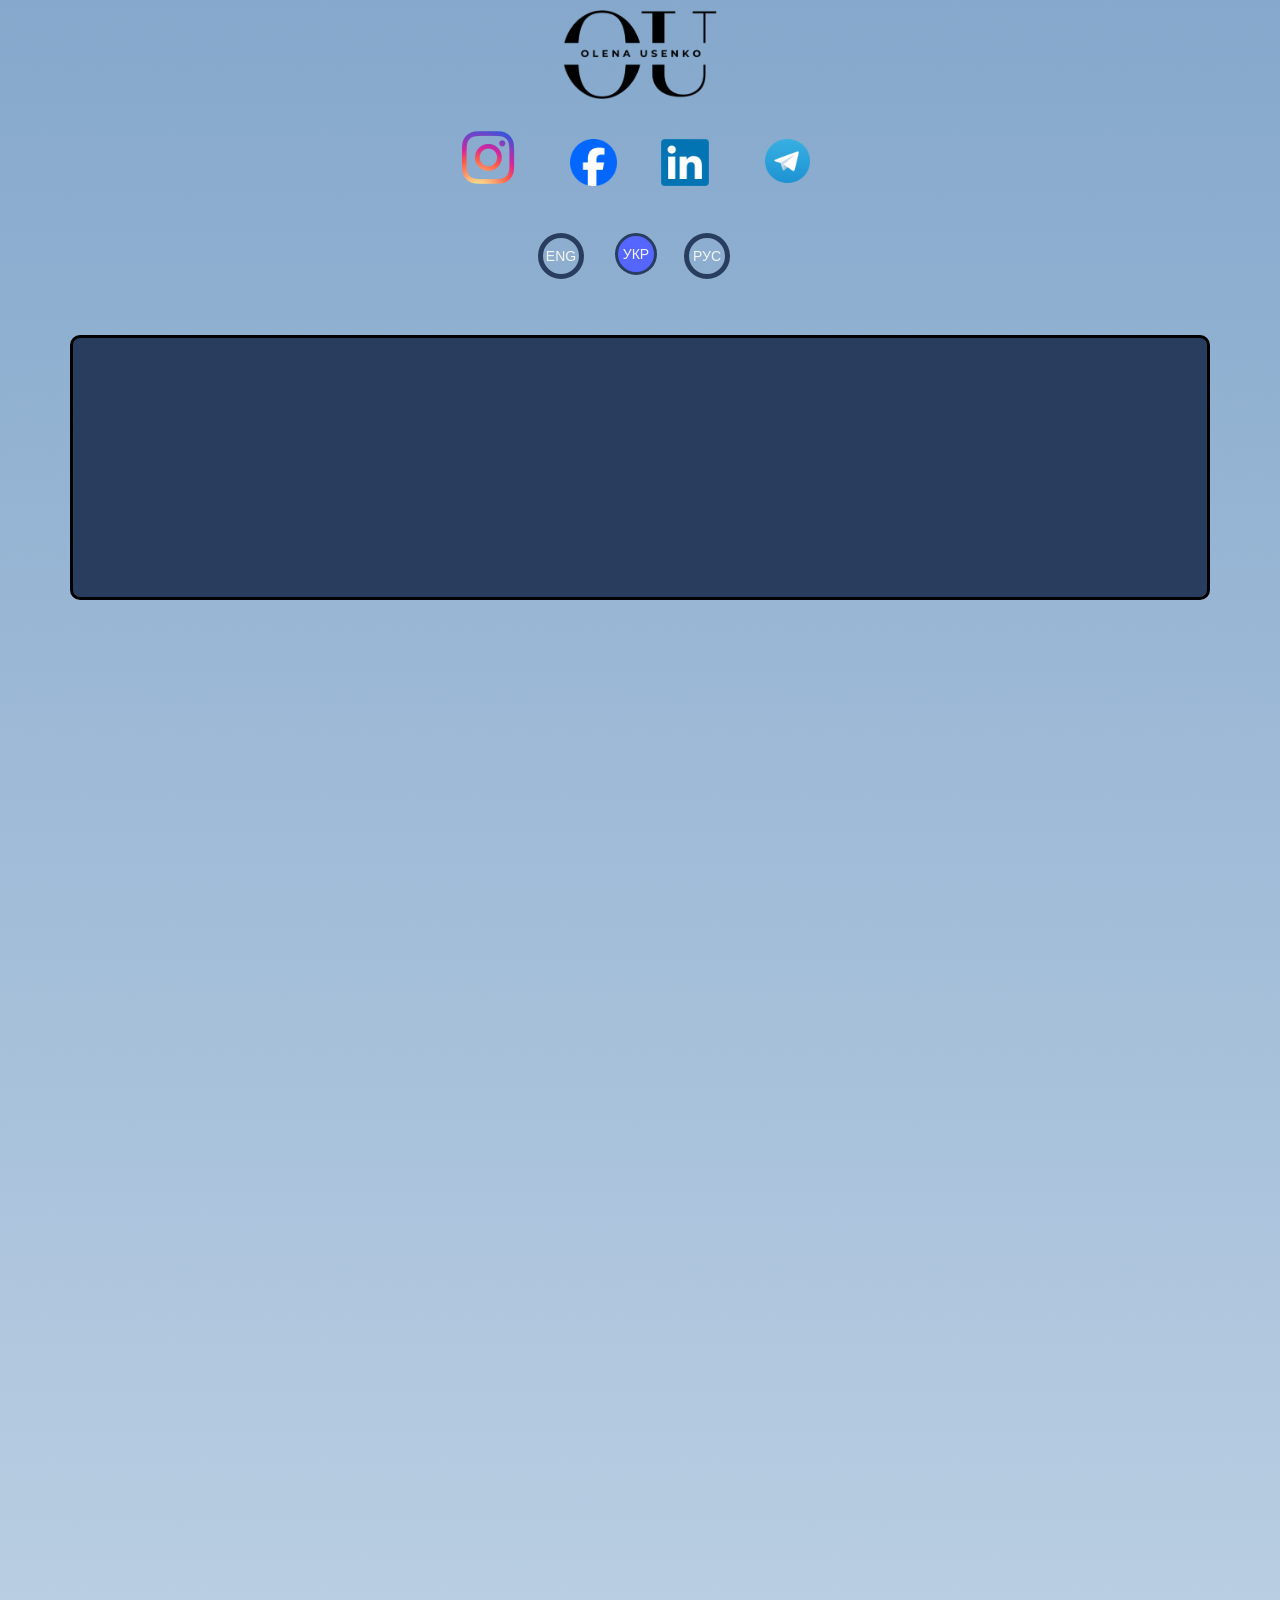
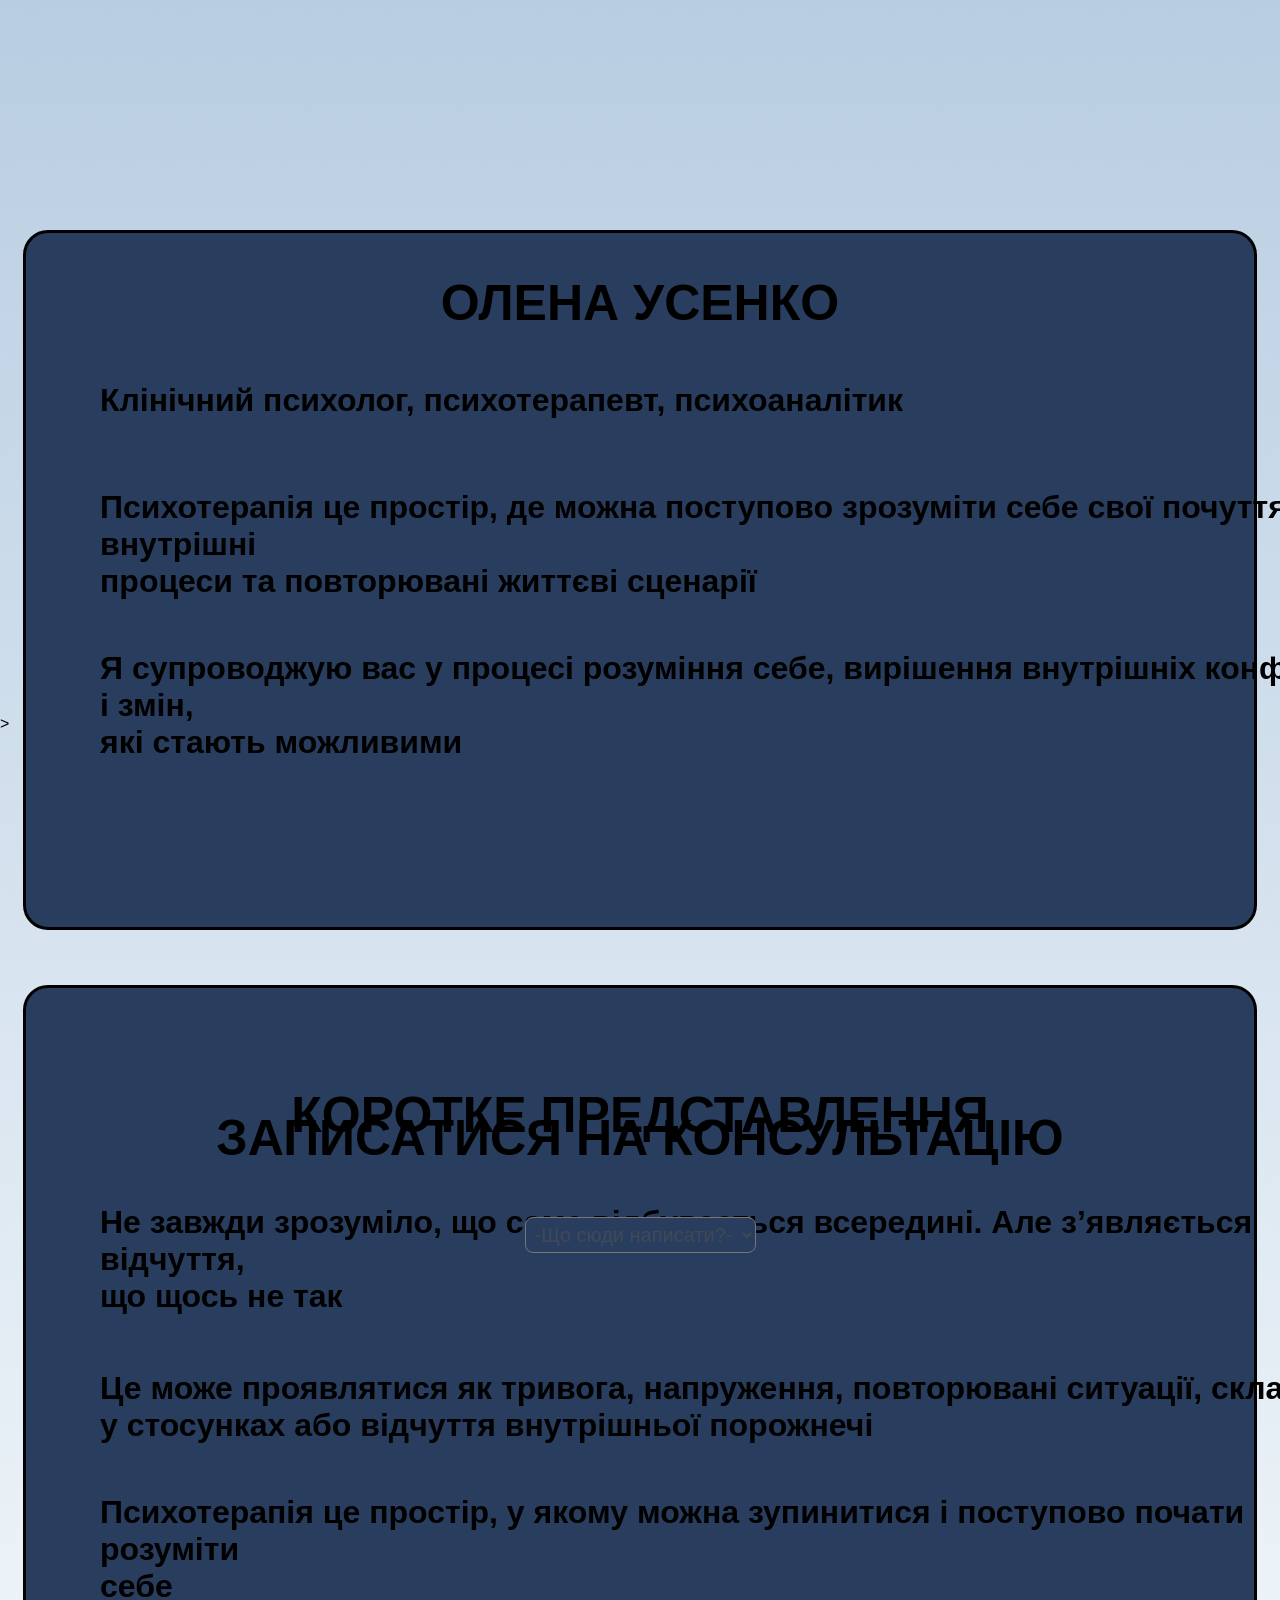
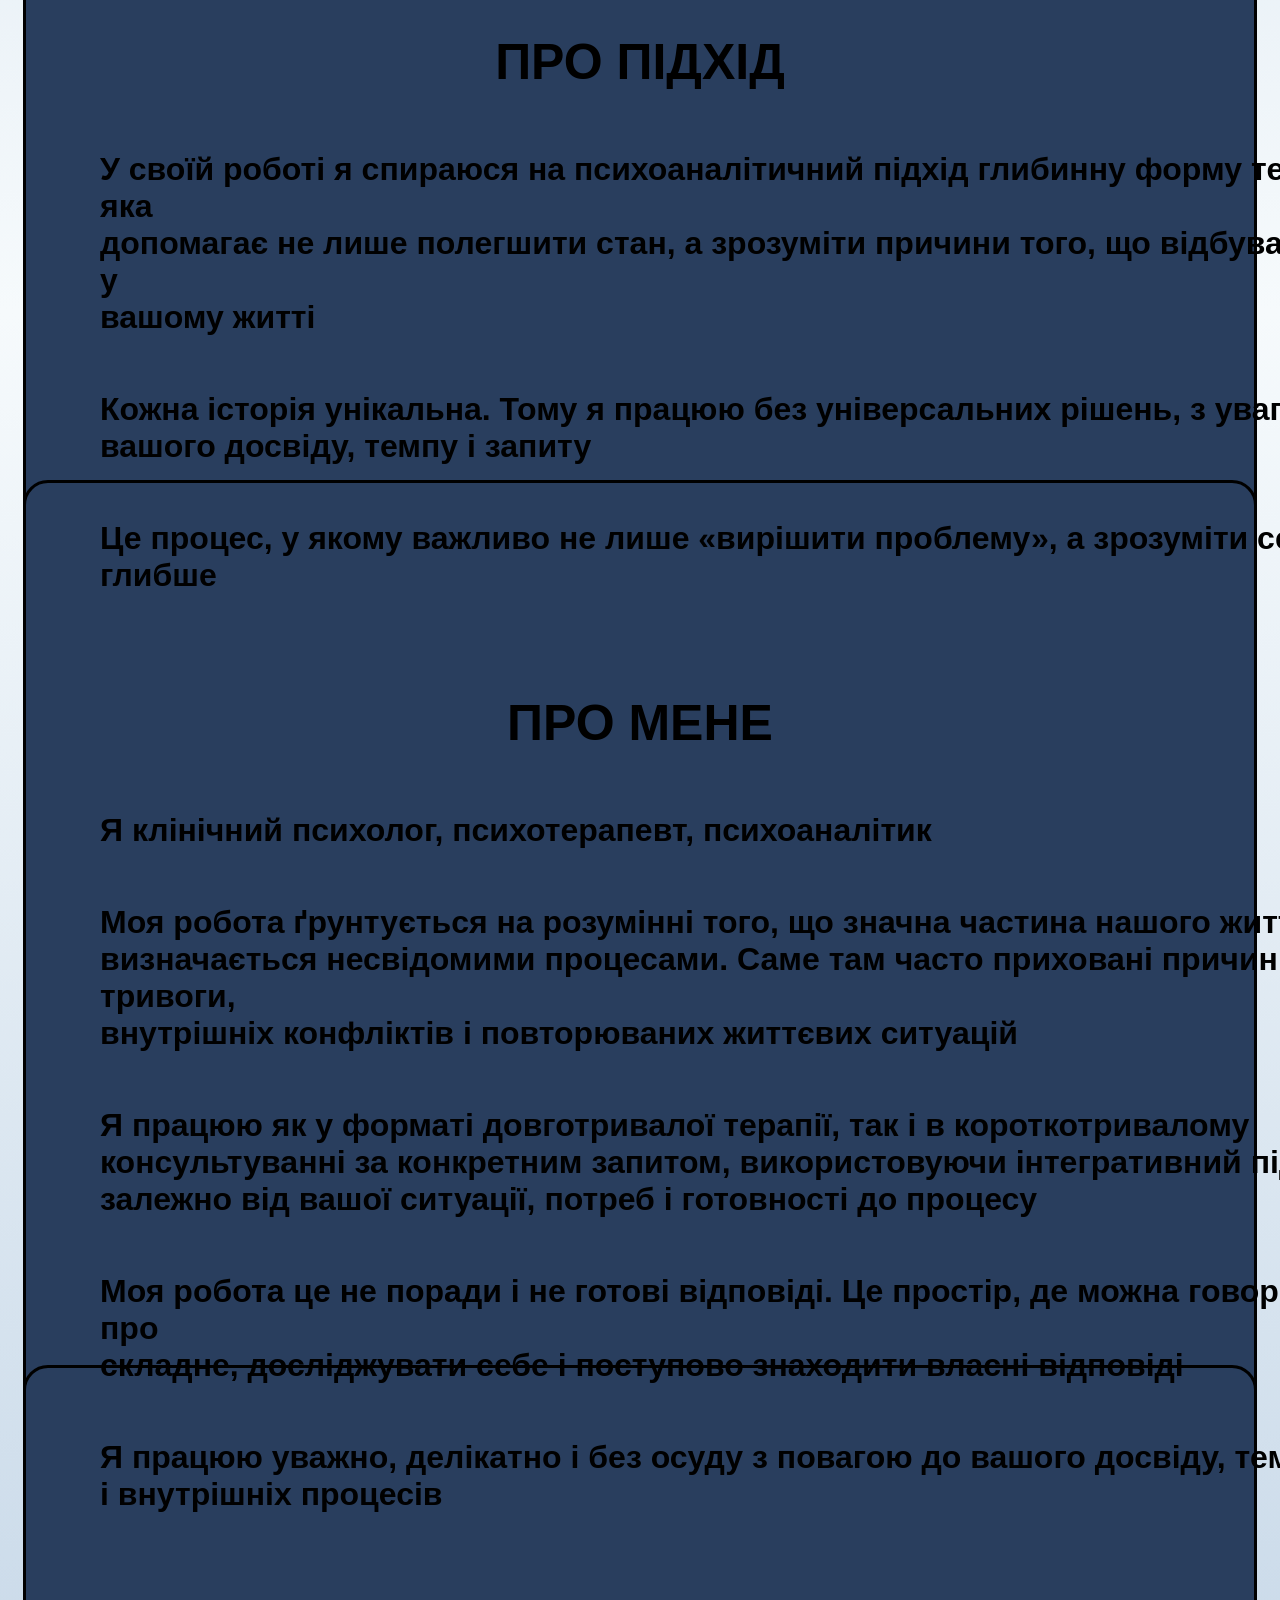
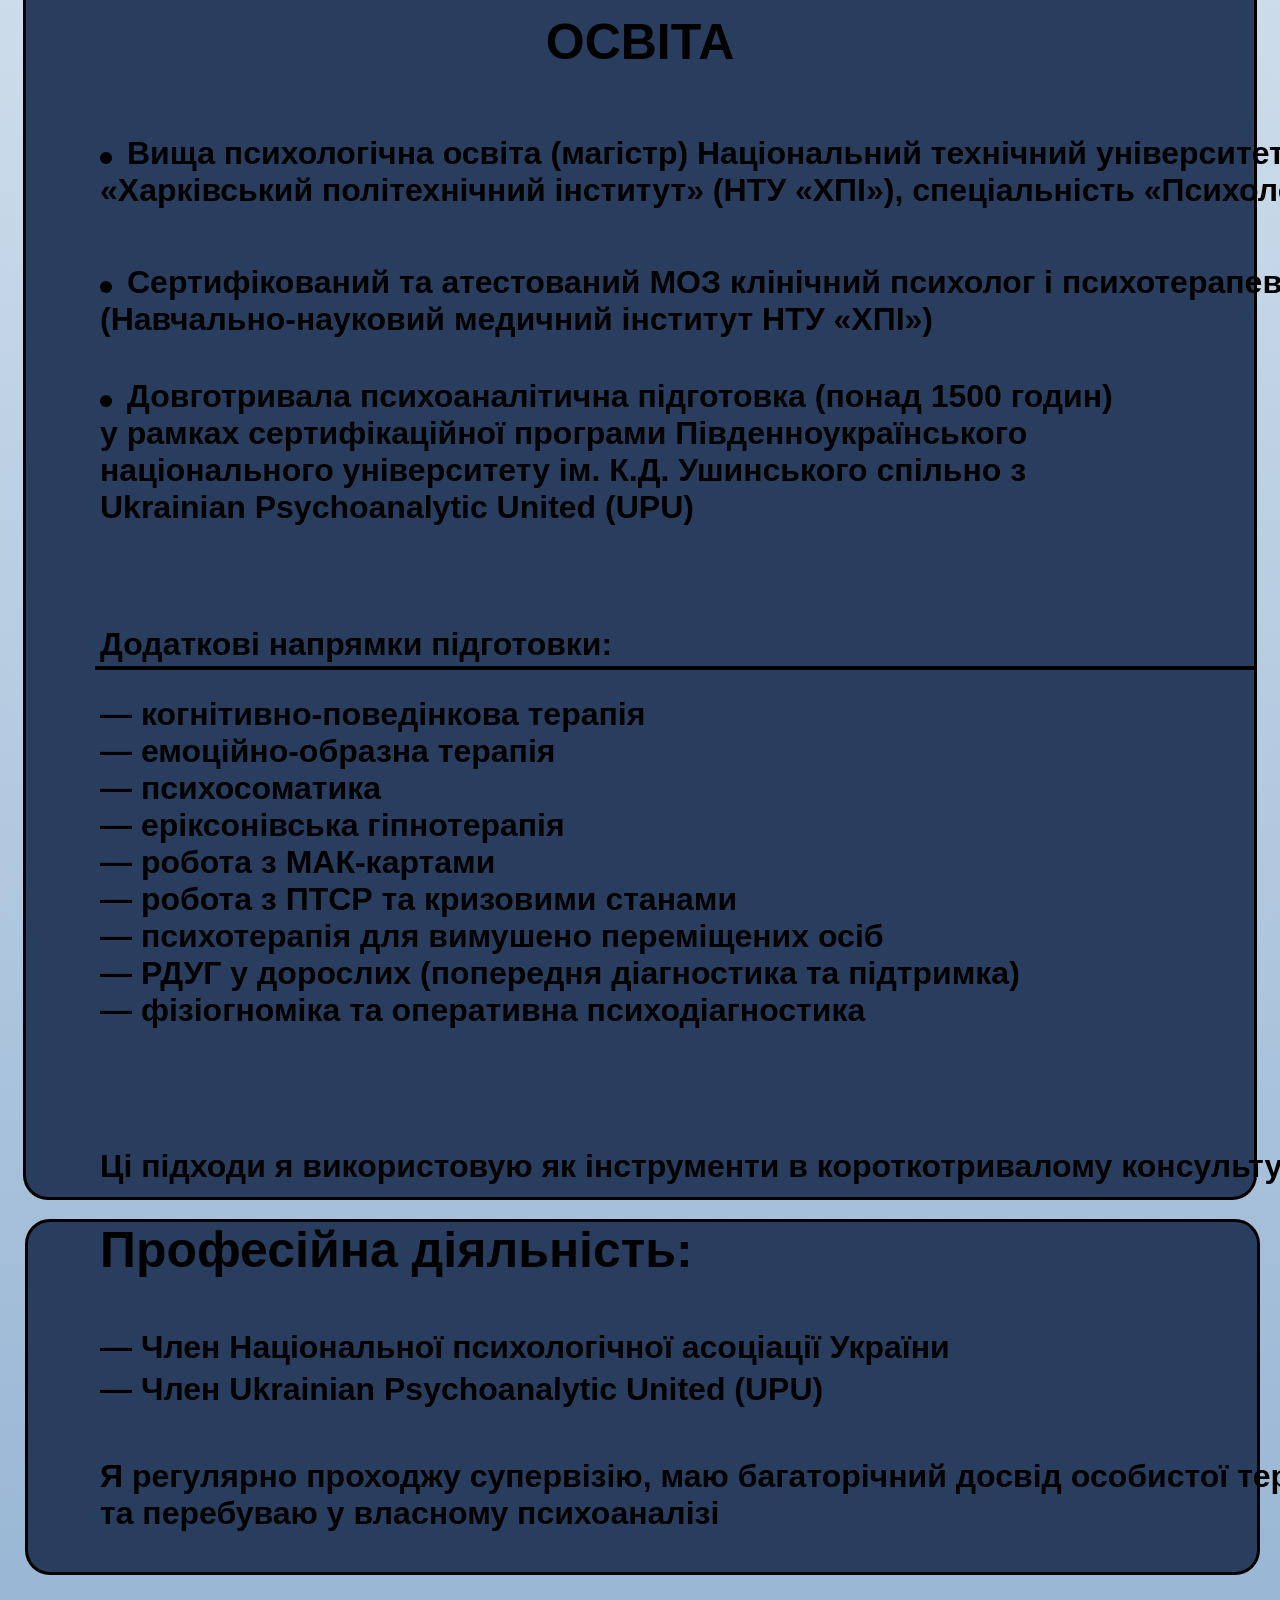
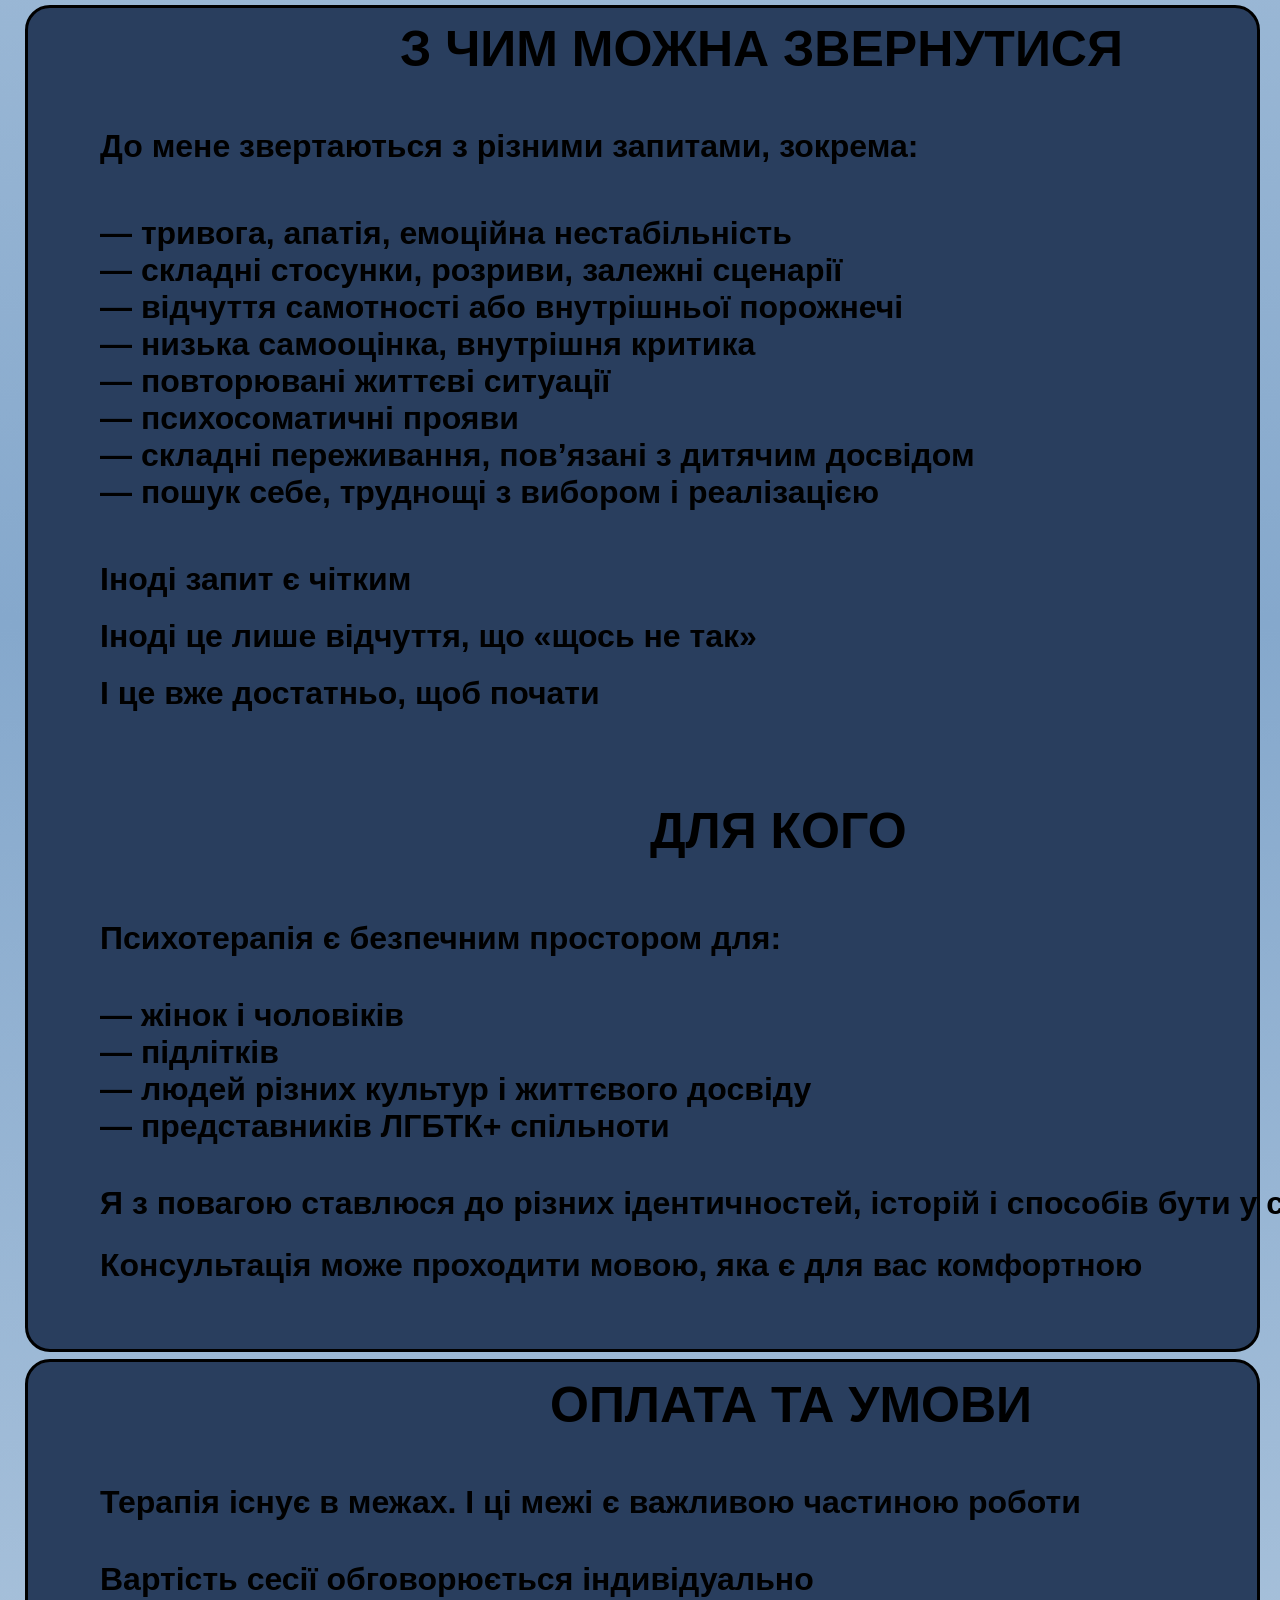
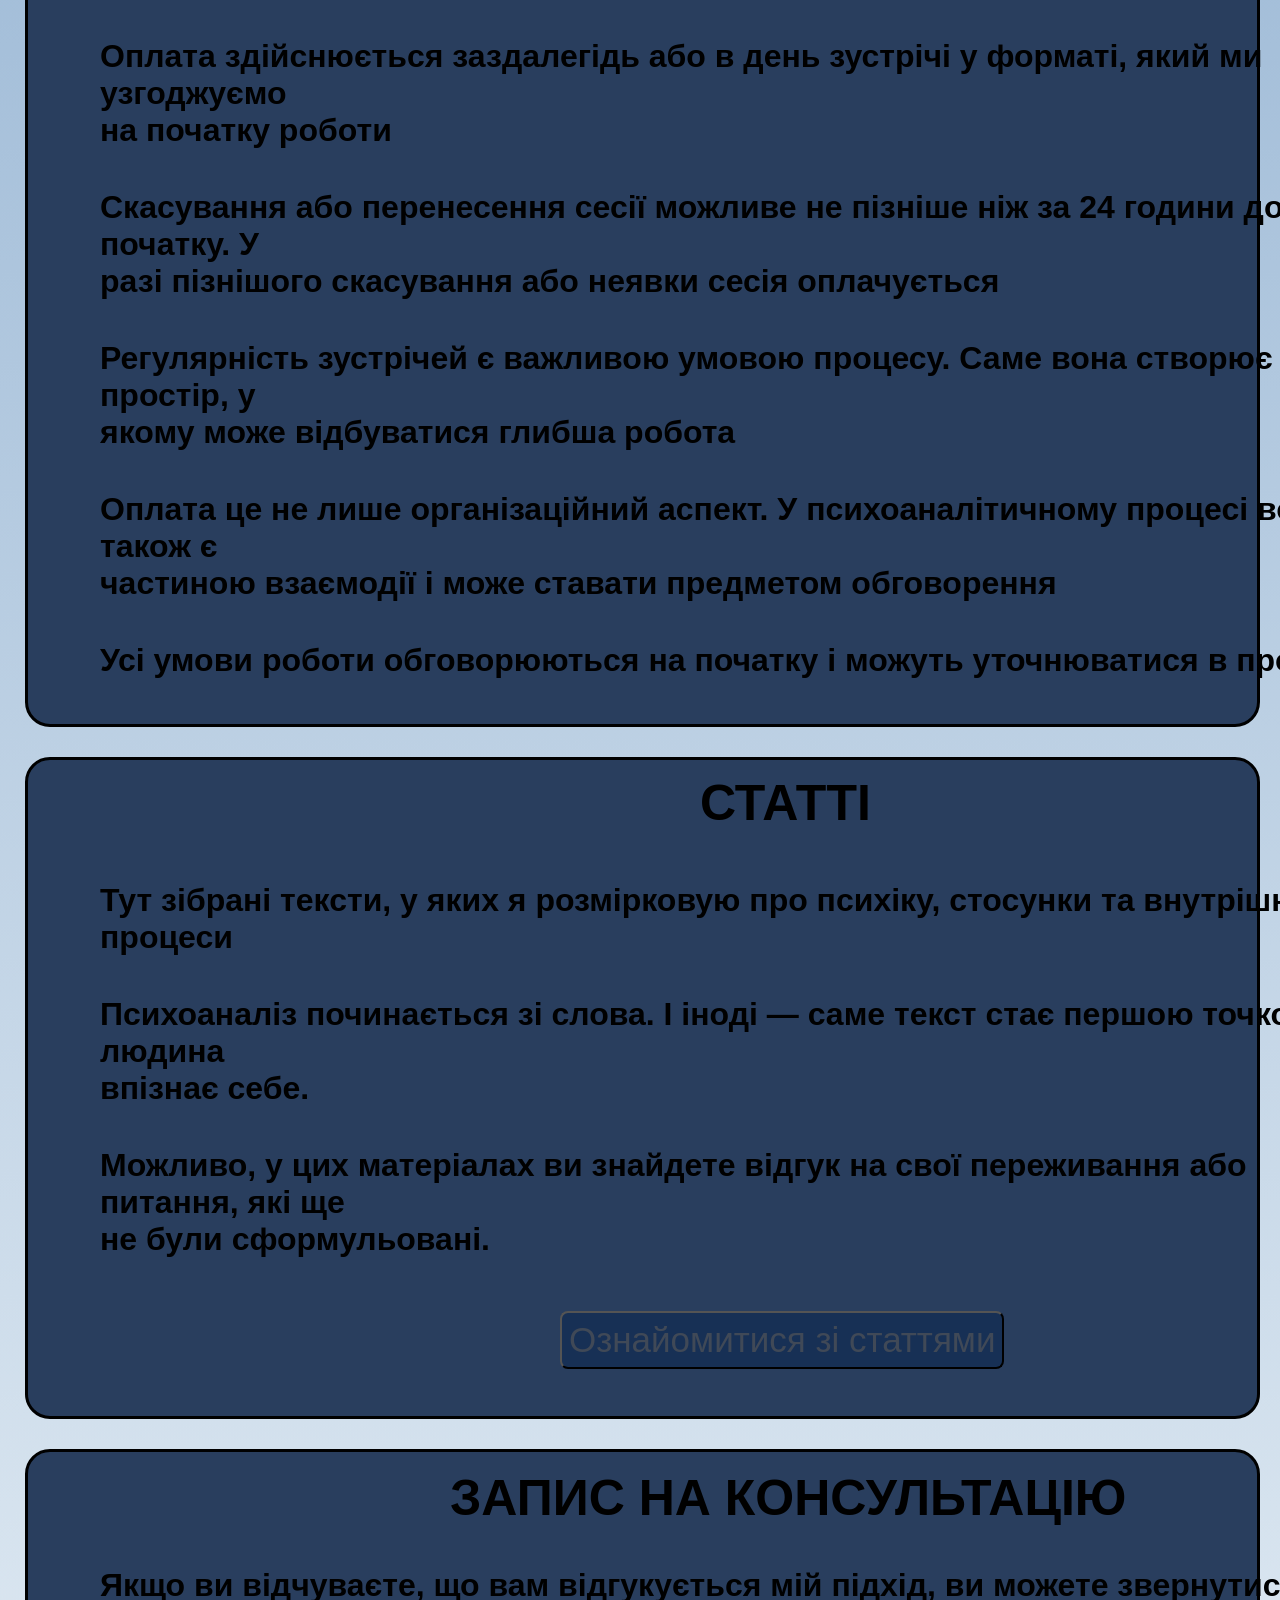
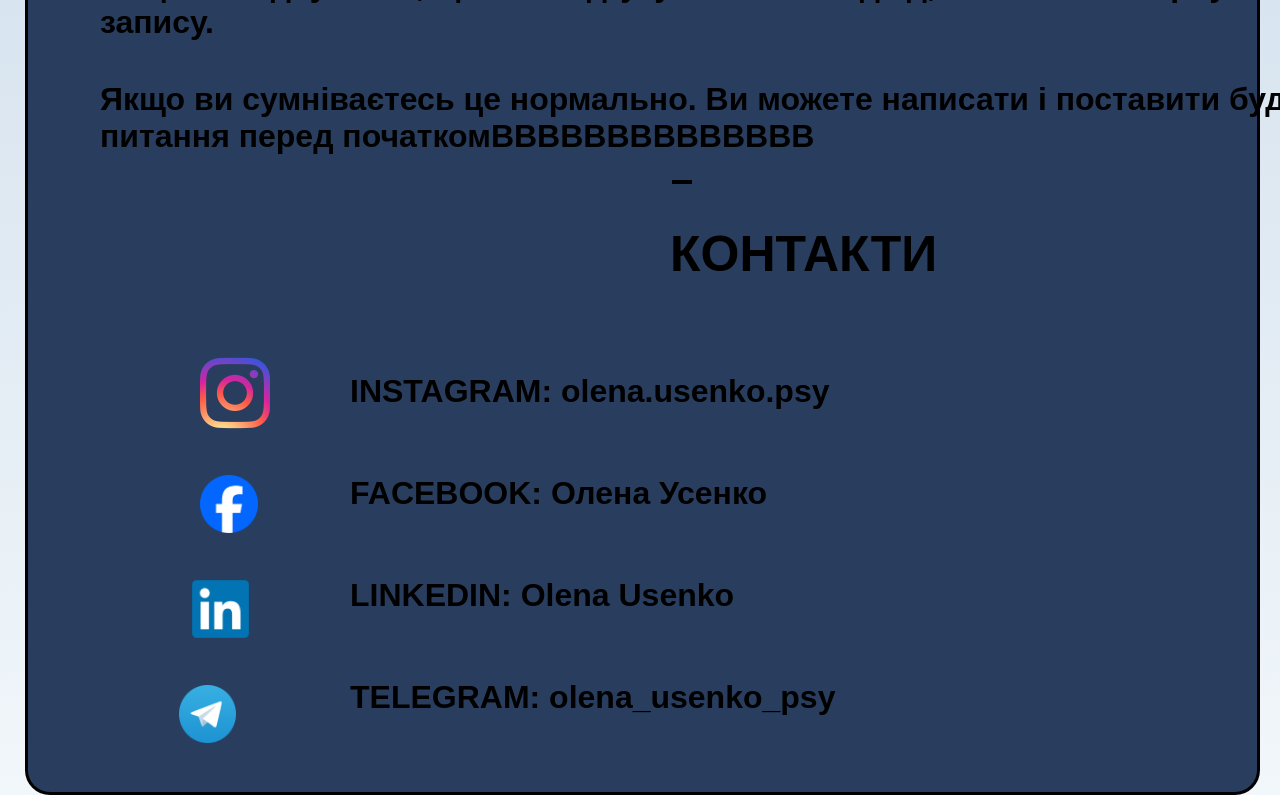
==== commit f3ac8eef: "Add files via upload" ====
--- a/index.html
+++ b/index.html
@@ -4,7 +4,7 @@
     <meta charset="UTF-8">
     <meta name="viewport" content="width=device-width, initial-scale=1.0">
     <title>Олена Усенко (психолог)</title>
-    <link rel="icon" type="image/png" href="images/logo2.PNG">
+    <link rel="icon" type="image/png" href="images/logo2.png">
     <link rel="stylesheet" href="style.css">
     <link rel="stylesheet" href="https://cdnjs.cloudflare.com/ajax/libs/font-awesome/6.0.0/css/all.min.css">
 </head>
@@ -19,9 +19,8 @@
                     <img src="images/logo2.png" alt="Логотип сайту" class="logo">
                 </div>
                 <div class="meregi">
-            </a>
             <a href="https://www.instagram.com/olena.usenko.psy" class="social-link" target="_blank" alt="Посилання на instagram">
-                 <i class="fa-brands fa-instagram"></i>
+                 <i class="fa-brands fa-instagram isntagram-icon"></i>
             </a>
             <a href="https://www.facebook.com/olena.usenko.psychology" target="_blank" class="facebook-photo">
                 <img src="images/facebook.png" alt="Посилання на фейсбук" class="facebook">
@@ -43,7 +42,7 @@
             <span class="ukr-active">УКР</span>
             </div>
             <div class="menu-container">
-                <button class="menu" id="menui" onclick="toggleMenu()">
+                <button class="menu" id="menui">
                 <span></span>
                 <span></span>
                 <span></span>
@@ -51,15 +50,15 @@
             </div>
         </div>
         <nav class="navigation">
-            <a href="#text">ГОЛОВНА</a>
-            <a href="#">ПРО МЕНЕ</a>
-            <a href="#">ОСВІТА ТА ПРОФЕСІЙНА ПІДГОТОВКА</a>
-            <a href="#">З ЧИМ МОЖНА ЗВЕРНУТИСЯ</a>
+            <a href="#fio">ОЛЕНА УСЕНКО</a>
+            <a href="#pro-mene">ПРО МЕНЕ</a>
+            <a href="#osvita">ОСВІТА ТА ПРОФЕСІЙНА ПІДГОТОВКА</a>
+            <a href="#zvernutisa">З ЧИМ МОЖНА ЗВЕРНУТИСЯ</a>
             <a href="#">ЯК ВІДБУВАЄТЬСЯ РОБОТА</a>
-            <a href="#">ОПЛАТА ТА УМОВИ</a>
-            <a href="#">СТАТТІ (БЛОГ)</a>
-            <a href="#">ЗАПИС НА КОНСУЛЬТАЦЯЮ</a>
-            <a href="#">КОНТАКТИ</a>
+            <a href="#oplata">ОПЛАТА ТА УМОВИ</a>
+            <a href="#statti">СТАТТІ (БЛОГ)</a>
+            <a href="#zapit">ЗАПИС НА КОНСУЛЬТАЦЯЮ</a>
+            <a href="#contakt">КОНТАКТИ</a>
             <a href="#">ФУТЕР</a>
         </nav>
     </header>
@@ -67,48 +66,49 @@
             <img src="images/photo.jpg" alt="Психолог з піджаком на плечах" class="psycholog">
         </div>
         <div class="text">
-            <h1 class="fio">ОЛЕНА УСЕНКО</h1>  
-            <h1 class="pro-mene2">Клінічний психолог, психотерапевт, <br class="mobile-enter"> психоаналітик  </h1>  
-            <h1 class="psichoterapiya">Психотерапія це <br class="mobile-enter"> простір, де можна <br class="mobile-enter"> поступово зрозуміти <br class="mobile-enter"> себе свої почуття, <br class="mobile-enter"> внутрішні <br> процеси та повторювані <br class="mobile-enter"> життєві сценарії</h1>
-            <h1 class="suprovid">Я супроводжую вас <br class="mobile-enter"> у процесі розуміння себе, вирішення внутрішніх <br class="mobile-enter"> конфліктів і змін, <br class="pc-enter"> які <br class="mobile-enter"> стають можливими</h1>   
+            <h1 class="fio" id="fio">ОЛЕНА УСЕНКО</h1>  
+            <h1 class="pro-mene2">Клінічний психолог, <br class="mobile-enter"> психотерапевт, психоаналітик  </h1>  
+            <h1 class="psichoterapiya">Психотерапія це простір, де <br class="mobile-enter"> можна поступово зрозуміти себе <br class="mobile-enter"> свої почуття, внутрішні <br class="pc-enter"> процеси <br class="mobile-enter"> та повторювані життєві сценарії</h1>
+            <h1 class="suprovid">Я супроводжую вас у процесі <br class="mobile-enter"> розуміння себе, вирішення <br class="mobile-enter"> внутрішніх конфліктів і змін, <br class="pc-enter"> які <br class="mobile-enter"> стають можливими</h1>   
             </div>
             <div class="text2">
-            <h1 class="pro-mene" id="text">КОРОТКЕ ПРЕДСТАВЛЕННЯ</h1>
-            <h1 class=". hto-ya">Не завжди зрозуміло, що <br class="mobile-enter"> саме відбувається <br class="mobile-enter"> всередині. Але <br class="mobile-enter"> з’являється відчуття, <br> що щось не так</h1>
-            <h1 class="moya-robota">Це може проявлятися як <br class="mobile-enter"> тривога, напруження, повторювані ситуації, <br class="mobile-enter"> складнощі <br> у стосунках або відчуття внутрішньої порожнечі</h1>
-            <h1 class="pracha">Психотерапія це простір, <br class="mobile-enter"> у якому можна <br class="mobile-enter"> зупинитися і поступово <br class="mobile-enter"> почати розуміти <br> себе</h1>
-            </div>
-            </div>
-            <div class="pidhid-block">
+            <h1 class="pro-mene" id="text">КОРОТКЕ <br class="mobile-enter"> ПРЕДСТАВЛЕННЯ</h1>
+            <h1 class=". hto-ya">Не завжди зрозуміло, що саме відбувається всередині. Але <br class="mobile-enter"> з’являється відчуття, <br class="pc-enter"> що щось <br class="mobile-enter"> не так</h1>
+            <h1 class="moya-robota">Це може проявлятися як тривога, напруження, <br class="mobile-enter"> повторювані ситуації, складнощі <br> у стосунках або відчуття <br class="mobile-enter"> внутрішньої порожнечі</h1>
+            <h1 class="pracha">Психотерапія це простір, у якому <br class="mobile-enter"> можна зупинитися і поступово <br class="mobile-enter"> почати розуміти <br class="pc-enter"> себе</h1>
+            </div>
+            </div>
+            <div class="pidhid-block">>
                 <h1 class="pidhid">ПРО ПІДХІД</h1>
-                <h1 class="robota">У своїй роботі я спираюся <br class="mobile-enter"> на психоаналітичний <br class="mobile-enter"> підхід глибинну форму <br class="mobile-enter"> терапії, яка <br> допомагає не лише <br class="mobile-enter"> полегшити стан, а <br class=""> зрозуміти причини того, <br class="mobile-enter"> що відбувається у <br> вашому житті</h1>
-                <h1 class="history">Кожна історія унікальна. <br class="mobile-enter"> Тому я працюю без універсальних рішень, <br class="mobile-enter"> з увагою до <br> вашого досвіду, темпу і <br class="mobile-enter"> запиту</h1>
-                <h1 class="process">Це процес, у якому <br class="mobile-enter"> важливо не лише <br class="mobile-enter"> «вирішити проблему», а зрозуміти себе глибше</h1>
+                <h1 class="robota">У своїй роботі я спираюся на психоаналітичний підхід <br class="mobile-enter"> глибинну форму терапії, яка <br> допомагає не лише полегшити <br class="mobile-enter"> стан, а зрозуміти причини того, <br class="mobile-enter"> що відбувається у <br class="pc-enter"> вашому житті</h1>
+                <h1 class="history">Кожна історія унікальна. Тому <br class="mobile-enter"> я працюю без універсальних <br class="mobile-enter"> рішень, з увагою до <br class="pc-enter"> вашого <br class="mobile-enter"> досвіду, темпу і запиту</h1>
+                <h1 class="process">Це процес, у якому важливо <br class="mobile-enter"> не лише «вирішити проблему», <br class="mobile-enter"> а зрозуміти себе глибше</h1>
                 </div>
                 <div class="promene-block">
-                    <h1 class="promene-new">ПРО МЕНЕ</h1>
-                    <h1 class="htoya-new">Я клінічний психолог, психотерапевт, <br class="mobile-enter"> психоаналітик</h1>
-                    <h1 class="moyarobota-new">Моя робота ґрунтується <br class="mobile-enter"> на розумінні того, що <br class="mobile-enter"> значна частина нашого <br class="mobile-enter"> життя <br> визначається <br class="mobile-enter"> несвідомими процесами. <br class="mobile-enter"> Саме там часто приховані причини тривоги, <br> внутрішніх конфліктів і повторюваних життєвих ситуацій</h1>
-                    <h1 class="pracha-new">Я працюю як у форматі довготривалої терапії, так <br class="mobile-enter"> і в короткотривалому <br> консультуванні за <br class="mobile-enter"> конкретним запитом, використовуючи <br class="mobile-enter"> інтегративний підхід <br> залежно від вашої <br class="mobile-enter"> ситуації, потреб <br class="mobile-enter"> і готовності до процесу</h1>
-                    <h1 class="moyarobota2-new">Моя робота це не поради <br class="mobile-enter"> і не готові відповіді. Це <br class="mobile-enter"> простір, де можна <br class="mobile-enter"> говорити про <br> складне, досліджувати <br class="mobile-enter"> себе і поступово <br class="mobile-enter"> знаходити власні відповіді</h1>
-                    <h1 class="pracha2-new">Я працюю уважно, <br class="mobile-enter"> делікатно і без осуду з <br class="mobile-enter"> повагою до вашого <br class="mobile-enter"> досвіду, темпу <br class="pc-enter"> і <br class="mobile-enter"> внутрішніх процесів</h1>
+                    <h1 class="promene-new" id="pro-mene">ПРО МЕНЕ</h1>
+                    <h1 class="htoya-new">Я клінічний психолог, <br class="mobile-enter"> психотерапевт, психоаналітик</h1>
+                    <h1 class="moyarobota-new">Моя робота ґрунтується на <br class="mobile-enter"> розумінні того, що значна <br class="mobile-enter"> частина нашого життя <br> визначається несвідомими <br class="mobile-enter"> процесами. Саме там часто <br class="mobile-enter"> приховані причини тривоги, <br> внутрішніх конфліктів і <br class="mobile-enter"> повторюваних життєвих <br class="mobile-enter"> ситуацій</h1>
+                    <h1 class="pracha-new">Я працюю як у форматі <br class="mobile-enter"> довготривалої терапії, так і в короткотривалому <br> консультуванні за конкретним <br class="mobile-enter"> запитом, використовуючи <br class="mobile-enter"> інтегративний підхід <br class="pc-enter"> залежно <br class="mobile-enter"> від вашої ситуації, потреб <br class="mobile-enter"> і готовності до процесу</h1>
+                    <h1 class="moyarobota2-new">Моя робота це не поради і не <br class="mobile-enter"> готові відповіді. Це простір, де <br class="mobile-enter"> можна говорити про <br class="pc-enter"> складне, досліджувати себе і поступово <br class="mobile-enter"> знаходити власні відповіді</h1>
+                    <h1 class="pracha2-new">Я працюю уважно, делікатно <br class="mobile-enter"> і без осуду з повагою до вашого <br class="mobile-enter"> досвіду, темпу <br class="pc-enter"> і внутрішніх <br class="mobile-enter"> процесів</h1>
                 </div>
                 <div class="osvita-vse">
-                   <h1 class="osvita">ОСВІТА</h1>
+                   <h1 class="osvita" id="osvita">ОСВІТА</h1>
                    </div>
-                   <div><h1 class="napryamki">Додаткові напрямки підготовки:</h1></div>
-                   <div><h1 class="pidhody">Ці підходи я використовую як інструменти в короткотривалому консультуванні.</h1></div>
+                   <h1 class="napryamki">Додаткові напрямки підготовки:</h1>
+                   <div class="pidhody11"><h1 class="pidhody">Ці підходи я використовую як інструменти в короткотривалому консультуванні</h1></div>
                    <div class="osvita-block">
-                    <h1 class="magistr">Вища психологічна освіта (магістр) Національний технічний університет <br> «Харківський політехнічний інститут» (НТУ «ХПІ»), спеціальність «Психологія»</h1>
-                    <h1 class="atestat">Сертифікований та атестований МОЗ клінічний психолог і психотерапевт <br> (Навчально-науковий медичний інститут НТУ «ХПІ»)</h1>
-                    <h1 class="pidgotovka">Довготривала психоаналітична підготовка (понад 1500 годин) <br> у рамках сертифікаційної програми Південноукраїнського <br> національного університету ім. К.Д. Ушинського спільно  з <br> Ukrainian Psychoanalytic United (UPU)</h1>
+                    <h1 class="magistr">Вища психологічна освіта <br class="mobile-enter"> (магістр) Національний <br class="mobile-enter"> технічний університет <br> «Харківський політехнічний <br class="mobile-enter"> інститут» (НТУ «ХПІ»), <br class="mobile-enter"> спеціальність «Психологія»</h1>
+                    <h1 class="atestat">Сертифікований та <br class="mobile-enter"> атестований МОЗ клінічний <br class="mobile-enter"> психолог і психотерапевт <br> (Навчально-науковий медичний <br class="mobile-enter"> інститут НТУ «ХПІ»)</h1>
+                    <h1 class="pidgotovka">Довготривала <br class="mobile-enter"> психоаналітична підготовка <br class="mobile-enter"> (понад 1500 годин) <br> у рамках сертифікаційної <br class="mobile-enter"> програми Південноукраїнського <br> національного університету <br class="mobile-enter"> ім. К.Д. Ушинського спільно  з <br> Ukrainian Psychoanalytic United <br class="mobile-enter"> (UPU)</h1>
+                    </div>
                     <div class="stovbiki">
                         <h1>— когнітивно-поведінкова терапія</h1>
                         <h1>— емоційно-образна терапія</h1>
                         <h1>— психосоматика</h1>
                         <h1>— еріксонівська гіпнотерапія</h1>
                         <h1>— робота з МАК-картами</h1>
-                        <h1>— робота з ПТСР та кризовими станами</h1>
+                        <h1>— робота з ПТСР та кризовими <br class="mobile-enter"> станами</h1>
                         <h1>— психотерапія для вимушено переміщених осіб</h1>
                         <h1>— РДУГ у дорослих (попередня діагностика та підтримка)</h1>
                         <h1>— фізіогноміка та оперативна психодіагностика</h1>
@@ -116,16 +116,75 @@
                 </div>
                 <div class="profesiyna-block">
                     <h1 class="profesiyna">Професійна діяльність:</h1>
-                    <h1 class="national">— Член Національної психологічної асоціації України</h1>
-                    <h1 class="ukraine">— Член Ukrainian Psychoanalytic United (UPU)</h1>
-                    <h1 class="regular">Я регулярно проходжу супервізію, маю багаторічний досвід особистої терапії <br> та перебуваю у власному психоаналізі</h1>
+                    <h1 class="national">— Член Національної <br class="mobile-enter"> психологічної асоціації України</h1>
+                    <h1 class="ukraine">— Член Ukrainian Psychoanalytic <br class="mobile-enter"> United (UPU)</h1>
+                    <h1 class="regular" >Я регулярно проходжу <br class="mobile-enter"> супервізію, маю багаторічний <br class="mobile-enter"> досвід особистої терапії <br> та перебуваю у власному <br class="mobile-enter"> психоаналізі</h1>
                 </div>
                 <div class="zvernutisa-block">
-                    <h1 class="zvernutisa">З ЧИМ МОЖНА ЗВЕРНУТИСЯ</h1>
+                    <h1 class="zvernutisa" id="zvernutisa">З ЧИМ МОЖНА <br class="mobile-enter"> ЗВЕРНУТИСЯ</h1>
                     <h1 class="zapiti">До мене звертаються з різними запитами, зокрема:</h1>
-                    <h1 class="trivoga">— тривога, апатія, емоційна нестабільність <br>— складні стосунки, розриви, залежні сценарії <br>— відчуття самотності або внутрішньої порожнечі <br>— низька самооцінка, внутрішня критика <br>— повторювані життєві ситуації <br>— психосоматичні прояви <br>— складні переживання, пов’язані з дитячим досвідом <br>— пошук себе, труднощі з вибором і реалізацією</h1>
+                    <h1 class="trivoga">— тривога, апатія, емоційна нестабільність <br>— складні стосунки, розриви, <br class="mobile-enter"> залежні сценарії <br>— відчуття самотності або <br class="mobile-enter"> внутрішньої порожнечі <br>— низька самооцінка, внутрішня <br class="mobile-enter"> критика <br>— повторювані життєві ситуації <br>— психосоматичні прояви <br>— складні переживання, пов’язані <br class="mobile-enter"> з дитячим досвідом <br>— пошук себе, труднощі <br class="mobile-enter"> з вибором і реалізацією</h1>
+                    <h1 class="chitko">Іноді запит є чітким</h1>
+                    <h1 class="lishe">Іноді це лише відчуття, що «щось <br class="mobile-enter"> не так»</h1>
+                    <h1 class="pochaty">І це вже достатньо, щоб почати</h1>
+                </div>
+                <div class="dlya-block">
+                    <h1 class="dlya">ДЛЯ КОГО</h1>
+                    <h1 class="prostir">Психотерапія є безпечним <br class="mobile-enter"> простором для:</h1>
+                    <h1 class="pol">— жінок і чоловіків <br>— підлітків <br>— людей різних культур і <br class="mobile-enter"> життєвого досвіду <br>— представників ЛГБТК+ <br class="mobile-enter"> спільноти</h1>
+                    <h1 class="povaga">Я з повагою ставлюся до різних ідентичностей, історій і способів <br class="mobile-enter"> бути у світі</h1>
+                    <h1 class="komfort">Консультація може проходити <br class="mobile-enter"> мовою, яка є для вас комфортною</h1>
+                </div>
+                <div class="oplata-block">
+                    <h1 class="oplata" id="oplata">ОПЛАТА ТА УМОВИ</h1>
+                    <h1 class="meshi">Терапія існує в межах. І ці межі є важливою частиною роботи</h1>
+                    <h1 class="sesiya">Вартість сесії обговорюється індивідуально</h1>
+                    <h1 class="zazdalegit">Оплата здійснюється заздалегідь <br class="mobile-enter"> або в день зустрічі у форматі, <br class="mobile-enter"> який ми узгоджуємо <br> на початку роботи</h1>
+                    <h1 class="abo">Скасування або перенесення сесії <br class="mobile-enter"> можливе не пізніше ніж за 24 <br class="mobile-enter"> години до початку. У <br> разі пізнішого скасування або <br class="mobile-enter"> неявки сесія оплачується</h1>
+                    <h1 class="regular2">Регулярність зустрічей є <br class="mobile-enter"> важливою умовою процесу. Саме <br class="mobile-enter"> вона створює простір, у <br> якому може відбуватися глибша <br class="mobile-enter"> робота</h1>
+                    <h1 class="oplata2">Оплата це не лише організаційний аспект. У психоаналітичному <br class="mobile-enter"> процесі вона також є <br class="pc-enter"> частиною <br class="mobile-enter"> взаємодії і може ставати <br class="mobile-enter"> предметом обговорення</h1>
+                    <h1 class="umovy">Усі умови роботи обговорюються <br class="mobile-enter"> на початку і можуть уточнюватися <br class="mobile-enter"> в процесі</h1>
+                </div>
+                <div class="statti-block">
+                    <h1 class="statti" id="statti">СТАТТІ</h1>
+                    <h1 class="zbirka">Тут зібрані тексти, у яких я <br class="mobile-enter"> розмірковую про психіку, <br class="mobile-enter"> стосунки та внутрішні процеси</h1>
+                    <h1 class="analiz">Психоаналіз починається зі <br class="mobile-enter"> слова. І іноді — саме текст стає <br class="mobile-enter"> першою точкою, де людина <br> впізнає себе.</h1>
+                    <h1 class="material">Можливо, у цих матеріалах ви <br class="mobile-enter"> знайдете відгук на свої <br class="mobile-enter"> переживання або питання, які ще <br> не були сформульовані.</h1>
+                    <button onclick="window.open('https://google.com', '_blank')" class="statti-button">
+                        Ознайомитися зі статтями
+                    </button>
+                </div>
+                <div class="zapit-block">
+                    <h1 class="zapit" id="zapit">ЗАПИС НА <br class="mobile-enter"> КОНСУЛЬТАЦІЮ</h1>
+                    <h1 class="vam">Якщо ви відчуваєте, що вам відгукується мій підхід, ви можете звернутися для запису.</h1>
+                    <h1 class="sumniv">Якщо ви сумніваєтесь це <br class="mobile-enter"> нормально. Ви можете написати і поставити будь-яке <br class="pc-enter"> питання перед початкомBBBBBBBBBBBBBB</h1>
+                </div>
+                <div class="contakt-block">
+                    <h1 class="contakt" id="contakt">КОНТАКТИ</h1>
+                    <div class="meregi2">
+                      <a href="https://www.instagram.com/olena.usenko.psy" class="social-link" target="_blank" alt="Посилання на instagram">
+                        <i class="fa-brands fa-instagram my-insta-icon"></i>
+                     </a>
+                      <a href="https://www.facebook.com/olena.usenko.psychology" target="_blank" class="facebook-photo">
+                        <img src="images/facebook.png" alt="Посилання на фейсбук" class="facebook-icon">
+                     </a>
+                      <a href="https://www.linkedin.com/in/olena-usenko-psy" target="_blank" class="linkedin-photo">
+                        <img src="images/linkedin.webp" alt="Посилання на лінкед ін" class="linkedin-icon">
+                     </a>
+                      <a href="https://t.me/olena_usenko_psy" target="_blank" class="telegram-photo">
+                        <img src="images/telegram.webp" alt="Посилання на телеграм канал" class="telegram-icon">
+                     </a>
+                     </div>
+                     <div class="napis-mereg">
+                        <h1>INSTAGRAM: <br class="mobile-enter"> olena.usenko.psy</h1>
+                        <h1>FACEBOOK: <br class="mobile-enter"> Олена Усенко</h1>
+                        <h1>LINKEDIN: <br class="mobile-enter"> Olena Usenko</h1>
+                        <h1>TELEGRAM: <br class="mobile-enter"> olena_usenko_psy</h1>
+                     </div>
                 </div>
                 <div class="line"></div>
+                <div class="line2"></div>
+                
            <div class="tablo">
             <h2 class="txt-button">ЗАПИСАТИСЯ НА КОНСУЛЬТАЦІЮ</h2>
             <div class="vybir">
--- a/style.css
+++ b/style.css
@@ -84,9 +84,10 @@
     border-radius: 8px;
     }
     .menu:hover {
-    opacity: 0.7;
+    opacity: 0.4;
     border-radius: 1px;
    background: transparent;
+
     }
     .navigation a{
         color: rgb(127, 126, 126);
@@ -114,15 +115,30 @@
      height: auto;
     transform: translate(-110px, 106px);
 }
+.facebook-icon{
+    width: 4.5%;
+     height: auto;
+    transform: translate(26px, 3610px);
+}
 .linkedin{
     width: 3.7%;
     height: auto;
     transform: translate(-70px, 106px);
 }
+.linkedin-icon{
+    width: 4.5%;
+    height: auto;
+    transform: translate(-45px, 3715px);
+}
 .telegram{
      width: 3.5%;
     height: auto;
     transform: translate(-18px, 103px);
+}
+.telegram-icon{
+    width: 4.5%;
+    height: auto;
+    transform: translate(-120px, 3820px);
 }
 .logo{
     width: 12%;
@@ -141,9 +157,16 @@
     background-size: cover;
     height: 340px;
 }
-.fa-instagram{
+.isntagram-icon{
     font-size: 60px;
     transform: translate(-160px, 100px);
+    background: radial-gradient(circle at 30% 107%, #fdf497 0%, #fdf497 5%, #fd5949 45%, #d6249f 60%, #285ae1 90%);
+    background-clip: text;
+    -webkit-text-fill-color: transparent;
+}
+.my-insta-icon{
+    font-size: 80px;
+    transform: translate(100px, 3500px);
     background: radial-gradient(circle at 30% 107%, #fdf497 0%, #fdf497 5%, #fd5949 45%, #d6249f 60%, #285ae1 90%);
     background-clip: text;
     -webkit-text-fill-color: transparent;
@@ -190,18 +213,12 @@
     margin-right: 15px;
 }
 .osvita-vse::after{
-      /* content: "";
-    position: absolute;
-    top: -170px;
-    left: 23px;
-    right: 23px;
-    bottom: -38px; */
     content: "";
     position: absolute;
     top: -100px;
     left: 23px;
     right: 23px;
-    bottom: -475px;
+    bottom: -435px;
     border: 3.3px solid #000000;
     border-radius: 25px;
     z-index: -1; 
@@ -274,23 +291,22 @@
 }
 .osvita{
     text-align: center;
-    transform: translateY(1500px) !important; /*Доробити*/
-}
-
+    transform: translateY(1500px) !important;
+}
 .magistr{
-    transform: translate(100px, 1530px);
+    transform: translate(100px, 1490px);
 }
 .atestat{
+    transform: translate(100px, 1545px);
+}
+.pidgotovka{
     transform: translate(100px, 1585px);
 }
-.pidgotovka{
-    transform: translate(100px, 1640px);
-}
 .napryamki{
-    transform: translate(100px, 2110px);
+    transform: translate(100px, 2055px);
 }
 .pidhody{
-    transform: translate(100px, 2580px);
+    transform: translate(100px, 2540px);
 }
 .profesiyna-block{
     transform: translateX(100px);
@@ -301,18 +317,33 @@
     top: -85px;
     left: -75px;
     right: 120px;
-    bottom: -80px;
+    bottom: -65px;
     border: 3.3px solid #000000;
     border-radius: 25px;
     z-index: -1; 
-    transform: translate(0px, 2045px);
+    transform: translate(0px, 2030px);
     background-color: #293e5e;
 }
 .profesiyna{
-    transform: translateY(1990px);
+    transform: translateY(1947px);
 }
 .zvernutisa-block{
     transform: translate(100px, 25px);
+}
+.dlya-block{
+    transform: translate(100px, 35px);
+}
+.oplata-block{
+    transform: translate(100px, 45px);
+}
+.statti-block{
+    transform: translate(100px, 55px);
+}
+.zapit-block{
+    transform: translate(100px, 65px);
+}
+.contakt-block{
+    transform: translate(100px, 75px);
 }
 .zvernutisa-block::after{
     content: "";
@@ -320,39 +351,173 @@
     top: -95px;
     left: -75px;
     right: 120px;
-    bottom: -80px;
+    bottom: -750px;
     border: 3.3px solid #000000;
     border-radius: 25px;
     z-index: -1; 
-    transform: translate(0px, 2220px);
+    transform: translate(0px, 2195px);
+    background-color: #293e5e;
+}
+.oplata-block::after{
+    content: "";
+    position: absolute;
+    top: 0px;
+    left: -75px;
+    right: 120px;
+    bottom: -355px;
+    border: 3.3px solid #000000;
+    border-radius: 25px;
+    z-index: -1; 
+    transform: translate(0px, 2615px);
+    background-color: #293e5e;
+}
+.statti-block::after{
+    content: "";
+    position: absolute;
+    top: 0px;
+    left: -75px;
+    right: 120px;
+    bottom: -250px;
+    border: 3.3px solid #000000;
+    border-radius: 25px;
+    z-index: -1; 
+    transform: translate(0px, 2990px);
+    background-color: #293e5e;
+}
+.zapit-block::after{
+    content: "";
+    position: absolute;
+    top: 0px;
+    left: -75px;
+    right: 120px;
+    bottom: -740px;
+    border: 3.3px solid #000000;
+    border-radius: 25px;
+    z-index: -1; 
+    transform: translate(0px, 3260px);
     background-color: #293e5e;
 }
 .zvernutisa{
-    transform: translate(300px, 2160px);
+    transform: translate(300px, 2115px);
 }
 .zapiti{
-    transform: translateY(2200px);
+    transform: translateY(2165px);
 }
 .trivoga{
-    transform: translateY(2240px);
+    transform: translateY(2215px);
+}
+.chitko{
+    transform: translateY(2265px);
+}
+.lishe{
+    transform: translateY(2285px);
+}
+.pochaty{
+    transform: translateY(2305px);
+}
+.dlya{
+    transform: translate(550px, 2385px);
+}
+.prostir{
+    transform: translateY(2445px);
+}
+.pol{
+    transform: translateY(2485px);
+}
+.povaga{
+    transform: translateY(/*2485*/2525px);
+}
+.komfort{
+    transform: translateY(2550px);
+}
+.oplata{
+    transform: translate(450px, 2632px);
+}
+.meshi{
+    transform: translateY(2682px);
+}
+.sesiya{
+    transform: translateY(2722px);
+}
+.zazdalegit{
+    transform: translateY(2762px);
+}
+.abo{
+    transform: translateY(2802px);
+}
+.regular2{
+    transform: translateY(2842px);
+}
+.oplata2{
+    transform: translateY(2882px);
+}
+.umovy{
+    transform: translateY(2922px);
+}
+.statti{
+    transform: translate(600px, 3007px);
+}
+.zbirka{
+    transform: translateY(3057px);
+}
+.analiz{
+    transform: translateY(3097px);
+}
+.material{
+    transform: translateY(3137px);
+}
+.zapit{
+    transform: translate(350px, 3280px);
+}
+.vam{
+    transform: translateY(3320px);
+}
+.sumniv{
+    transform: translateY(3360px);
+}
+.contakt{
+    transform: translate(570px, 3420px);
+}
+.meregi2{
+    transform: translateY(-10px);
+}
+.statti-button{
+    transform: translate(460px, 3190px);
+    font-size: 35px;
+    padding: 7px;
+    border-radius: 8px;
+    color: #404957;
+    background-color: #173055;
 }
 .national{
-    transform: translateY(2040px);
+    transform: translateY(1997px);
 }
 .ukraine{
-    transform: translateY(2045px);
+    transform: translateY(2002px);
 }
 .regular{
-    transform: translateY(2095px);
+    transform: translateY(2052px);
+}
+.napis-mereg{
+    transform: translate(250px, 3430px);
+    display: flex;
+    flex-direction: column;
+    gap: 65px;
 }
 .line{
     height: 4px;              /* Товщина лінії */
     background-color: #000000; /* Колір (твій сірий) */
-    margin: 20px 470px 20px 95px;
-    transform: translateY(763px);
+    margin: 20px 26px 20px 95px;
+    transform: translateY(-1365px);
+}
+.line2{
+    height: 4px;              /* Товщина лінії */
+    background-color: #000000; /* Колір (твій сірий) */
+    margin: 20px 588px 20px 672px;
+    transform: translateY(2925px);
 }
 .stovbiki{
-    transform: translate(100px, 1810px);
+    transform: translate(100px, 1755px);
 }
 .text::after {
     content: "";
@@ -461,7 +626,7 @@
     transform: translateY(-100px);
 }
 .tablo{
-    transform: translateY(-2205px);
+    transform: translateY(-4170px);
     text-align: center;
 }
 .namas{
@@ -484,17 +649,17 @@
 select, input{
     padding: 5px;
     font-size: 20px;
-    color: rgb(29, 29, 29);
-    background-color: #293e5e;
-    border-radius: 5px;
+    color: #404957;
+    background-color: #293e5e;
+    border-radius: 8px;
 }
 @media (max-width: 600px){
     .navigation{
         font-size: 18px;
         display: flex;
-        gap: 10px;
+        gap: 7px;
        display: flex;
-       transform: translate(105px, 65px);
+       transform: translate(160px, 50px);
        display: none;
     }
     .navigation.active{
@@ -502,19 +667,18 @@
     display: flex;
     flex-direction: column;
 }
-    /* .navigation::after{
+.navigation::after{
     content: "";
     display: flex;
     flex-direction: column;
-    border: 3px solid #404957;
+    border: 3px solid black;
     z-index: -2;
     position: absolute;
-    top: -56px;
-    left: -37px;
-    right: -73px;
-    bottom: -15px;
-    border-radius: 10px;
-    } */
+    top: -40px;
+    left: -92px;
+    right: -18px;
+    bottom: -12px;
+}
     .menu{
         width: 33px;
         height: 21px;
@@ -529,11 +693,11 @@
     bottom: 530px;
     border-radius: 10px;
     z-index: 9;
-    border: 3px solid #404957;
+    border: 3px solid /*#404957*/black;
     transform: translate(-7px, 65px) !important;
     }
     .tablo{
-        transform: translateY(-5905px);
+        transform: translateY(-4525px);
     }
     .vybir{
     margin-top: 25px;
@@ -569,9 +733,13 @@
     .logo-gradient{
         height: 160px;
     }
-    .fa-instagram{
+    .isntagram-icon{
         font-size: 38px;
         transform: translate(-80px, 63px);
+    }
+    .my-insta-icon{
+        font-size: 48px;
+        transform: translate(-15px, 63px);
     }
     .psycholog{
         width: 90%;
@@ -588,94 +756,284 @@
         height: auto;
         transform: translate(-65px, 65px);
     }
+    .facebook-icon{
+        width: 12%;
+        height: auto;
+        transform: translate(-61px, 130px);
+    }
     .telegram{
         width: 9%;
         height: auto;
         transform: translate(-30px, 65px);
     }
+    .telegram-icon{
+        width: 12%;
+        height: auto;
+        transform: translate(-155px, 252px);
+    }
     .linkedin{
         width: 9%;
         height: auto;
         transform: translate(-45px, 65px);
     }
+    .linkedin-icon{
+        width: 11%;
+        height: auto;
+        transform: translate(-108px, 189px)
+    }
     .meregi{
         transform: translate(60px, -45px);
     }
     .pro-mene{
-        font-size: 30px;
-        transform: translateY(250px);
+        font-size: 24px;
+        transform: translateY(240px);
     }
     .hto-ya{
+        transform: translate(35px, 265px);
+        font-size: 18px;
+    }
+    .txt-button{
+        font-size: 27px;
+    }
+    .moya-robota{
         transform: translate(35px, 280px);
-        font-size: 22px;
-    }
-    .txt-button{
-        font-size: 30px;
-    }
-    .moya-robota{
-        transform: translate(35px, 300px);
-        font-size: 22px;
+        font-size: 18px;
     }
 .pro-mene2{
-    font-size: 22px;
+    font-size: 18px;
     transform: translate(35px, 130px);
 }
 .psichoterapiya{
-    font-size: 22px;
+    font-size: 18px;
     transform: translate(35px, 150px);
 }
 .suprovid{
-    font-size: 22px;
+    font-size: 18px;
     transform: translate(35px, 170px);
 }
 .fio{
     text-align: center;
     transform: translateY(100px);
-    font-size: 30px;
+    font-size: 24px;
 }
 .pracha{
-    font-size: 22px;
-    transform: translate(35px, 320px );
+    font-size: 18px;
+    transform: translate(35px, 295px );
 }
 .pidhid{
-    font-size: 30px;
+    font-size: 24px;
     transform: translateY(900px);
 }
 .robota{
-    font-size: 22px;
-    transform: translate(35px, 930px);
+    font-size: 18px;
+    transform: translate(35px, 925px);
 }
 .history{
-    font-size: 22px;
-    transform: translate(35px, 950px);
+    font-size: 18px;
+    transform: translate(35px, 940px);
 }
 .process{
-    font-size: 22px;
-    transform: translate(35px, 970px);
+    font-size: 18px;
+    transform: translate(35px, 955px);
 }
 .promene-new{
-    font-size: 30px;
-    transform: translateY(1100px);
+    font-size: 24px;
+    transform: translateY(1066px);
 }
 .htoya-new{
-    font-size: 22px;
-    transform: translate(35px, 1130px);
+    font-size: 18px;
+    transform: translate(35px, 1091px);
 }
 .moyarobota-new{
-    font-size: 22px;
-    transform: translate(35px, 1150px);
+    font-size: 18px;
+    transform: translate(35px, 1106px);
 }
 .pracha-new{
-    font-size: 22px;
-    transform: translate(35px, 1170px);
+    font-size: 18px;
+    transform: translate(35px, 1120px);
 }
 .moyarobota2-new{
-    font-size: 22px;
-    transform: translate(35px, 1190px);
+    font-size: 18px;
+    transform: translate(35px, 1134px);
 }
 .pracha2-new{
-    font-size: 22px;
-    transform: translate(35px, 1210px);
+    font-size: 18px;
+    transform: translate(35px, 1148px);
+}
+.osvita{
+    font-size: 24px;
+    text-align: center;
+    transform: translateY(715px) !important;
+}
+.magistr{
+    font-size: 18px;
+    transform: translate(35px, 650px);
+}
+.atestat{
+    font-size: 18px;
+    transform: translate(35px, 665px);
+}
+.pidgotovka{
+    font-size: 18px;
+    transform: translate(35px, 680px);
+}
+.napryamki{
+    font-size: 18px;
+    transform: translate(35px, 1262px);
+}
+.stovbiki h1{
+    font-size: 18px;
+}
+.stovbiki{
+    transform: translate(25px, 760px);
+}
+.pidhody{
+     transform: translate(35px, 1585px);
+     font-size: 18px;
+}
+.profesiyna{
+    font-size: 24px;
+    transform: translate(35px,911px);
+}
+.national{
+    font-size: 18px;
+    transform: translate(35px, 926px);
+}
+.ukraine{
+    font-size: 18px;
+    transform: translate(35px, 936px);
+}
+.regular{
+    font-size: 18px;
+    transform: translate(35px, 953px);
+}
+.zvernutisa{
+    font-size: 24px;
+    text-align: center;
+    transform: translateY(1016px);
+}
+.zapiti{
+    font-size: 18px;
+    transform: translate(35px, 1032px);
+}
+.trivoga{
+    font-size: 18px;
+    transform: translate(25px, 1047px);
+}
+.chitko{
+    font-size: 18px;
+    transform: translate(25px, 1062px);
+}
+.lishe{
+    font-size: 18px;
+    transform: translate(25px, 1072px);
+}
+.pochaty{
+    font-size: 18px;
+    transform: translate(25px, 1087px);
+}
+.dlya{
+    font-size: 24px;
+    text-align: center;
+    transform: translateY(1107px);
+}
+.prostir{
+    font-size: 18px;
+    transform: translate(25px, 1122px);
+}
+.pol{
+    font-size: 18px;
+    transform: translate(25px, 1137px);
+}
+.povaga{
+    font-size: 18px;
+    transform: translate(25px, 1152px);
+}
+.komfort{
+    font-size: 18px;
+    transform: translate(25px, 1167px);
+}
+.oplata{
+    font-size: 24px;
+    transform: translate(60px, 1231px);
+}
+.meshi{
+    font-size: 18px;
+    transform: translate(25px, 1246px);
+}
+.sesiya{
+    font-size: 18px;
+    transform: translate(25px, 1261px);
+}
+.zazdalegit{
+    font-size: 18px;
+    transform: translate(25px, 1276px);
+}
+.abo{
+    font-size: 18px;
+    transform: translate(25px, 1291px);
+}
+.regular2{
+    font-size: 18px;
+    transform: translate(25px, 1306px);
+}
+.oplata2{
+    font-size: 18px;
+    transform: translate(25px, 1321px);
+}
+.umovy{
+    font-size: 18px;
+    transform: translate(25px, 1336px);
+}
+.statti{
+    font-size: 24px;
+    text-align: center;
+    transform: translateY(1399px);
+}
+.zbirka{
+    font-size: 18px;
+    transform: translate(25px, 1414px);
+}
+.analiz{
+    font-size: 18px;
+    transform: translate(25px, 1429px);
+}
+.material{
+    font-size: 18px;
+    transform: translate(25px, 1444px);
+}
+.statti-button{
+    transform: translate(80px, 1464px);
+    font-size: 15px;
+    padding: 6px;
+}
+.zapit{
+    font-size: 24px;
+    text-align: center;
+    transform: translateY(1530px);
+}
+.vam{
+    font-size: 18px;
+    transform: translate(25px, 1545px);
+}
+.sumniv{
+    font-size: 18px;
+    transform: translate(18px, 1560px);
+}
+.contakt{
+    font-size: 24px;
+    text-align: center;
+    transform: translateY(1603px);
+}
+.meregi2{
+    transform: translate(45px, 1561px);
+}
+.napis-mereg{
+    transform: translate(85px, 1583px);
+    gap: 16px;
+}
+.napis-mereg h1{
+    font-size: 18px;
 }
 .text2{
     transform: translateY(140px);
@@ -690,7 +1048,7 @@
     top: -400px;
     left: 13px;
     right: 27px;
-    bottom: 295px;
+    bottom: 292px;
     border: 3px solid black;
     border-radius: 25px;
     z-index: -99;
@@ -699,14 +1057,14 @@
 .text2::after{
     content: "";
     position: absolute;
-    top: -400px;
+    top: -403px;
     left: 13px;
     right: 27px;
-    bottom: -333px;
+    bottom: -97px;
     border: 3px solid black;
     border-radius: 25px;
     z-index: -99;
-    transform: translate(0px, 635px);
+    transform: translate(0px, 627px);
 } 
 .promene-block::after{
     content: "";
@@ -714,18 +1072,133 @@
     top: -305px;
     left: 13px;
     right: 27px;
-    bottom: 155px;
-    border: 3.3px solid #000000;
-    border-radius: 25px;
-    z-index: -1; 
-    transform: translate(0px, 1387px);
-    background-color: #293e5e;
+    bottom: 182px;
+    border: 3px solid #000000;
+    border-radius: 25px;
+    z-index: -1; 
+    transform: translate(0px, 1353px);
+    background-color: #293e5e;
+}
+.osvita-vse::after{
+     content: "";
+    position: absolute;
+    top: 0px;
+    left: 13px;
+    right: 27px;
+    bottom: -362px;
+    border: 3px solid #000000;
+    border-radius: 25px;
+    z-index: -1; 
+    transform: translate(0px, 2932px);
+    background-color: #293e5e;
+}
+.osvita-block h1::before{
+    content: "";
+    display: inline-block;
+    width: 7px;
+    height: 7px;
+}
+.profesiyna-block::after{
+      content: "";
+    position: absolute;
+    top: 0px;
+    left: 13px;
+    right: 27px;
+    bottom: -79px;
+    border: 3px solid #000000;
+    border-radius: 25px;
+    z-index: -1; 
+    transform: translate(0px, 896px);
+    background-color: #293e5e;
+}
+.zvernutisa-block::after{
+     content: "";
+    position: absolute;
+    top: 0px;
+    left: 13px;
+    right: 27px;
+    bottom: -510px;
+    border: 3px solid #000000;
+    border-radius: 25px;
+    z-index: -1; 
+    transform: translate(0px, 1000px);
+    background-color: #293e5e;
+}
+.oplata-block::after{
+    content: "";
+    position: absolute;
+    top: 0px;
+    left: 13px;
+    right: 27px;
+    bottom: -142px;
+    border: 3px solid #000000;
+    border-radius: 25px;
+    z-index: -1; 
+    transform: translate(0px, 1215px);
+    background-color: #293e5e;
+}
+.statti-block::after{
+    content: "";
+    position: absolute;
+    top: 0px;
+    left: 13px;
+    right: 27px;
+    bottom: -107px;
+    border: 3px solid #000000;
+    border-radius: 25px;
+    z-index: -1; 
+    transform: translate(0px, 1383px);
+    background-color: #293e5e;
+}
+.zapit-block::after{
+    content: "";
+    position: absolute;
+    top: 0px;
+    left: 13px;
+    right: 27px;
+    bottom: -399px;
+    border: 3px solid #000000;
+    border-radius: 25px;
+    z-index: -1; 
+    transform: translate(0px, 1515px);
+    background-color: #293e5e;
+}
+.line{
+    height: 2.4px;
+    margin: 20px 30px 20px 27px;
+    transform: translateY(-2105px);
+}
+.line2{
+    height: 2.2px;
+    margin: 20px 120px 20px 119px;
+    transform: translateY(1237px);
 }
 .pidhid-block{
-    transform: translateY(-435px);
+    transform: translateY(-455px);
 }
 .promene-block{
     transform: translateY(-500px);
+}
+.profesiyna-block{
+    transform: translateX(0px);
+}
+.zvernutisa-block{
+    transform: translateX(0px);
+}
+.dlya-block{
+    transform: translateX(0px);
+}
+.oplata-block{
+    transform: translateX(0px);
+}
+.statti-block{
+    transform: translateX(0px);
+}
+.zapit-block{
+    transform: translateX(0px);
+}
+.contakt-block{
+    transform: translateX(0px);
 }
 .ukr{
     border:3px solid #000000;
@@ -796,6 +1269,21 @@
     .zvernutisa{
         font-size: 50px;
     }
+    .dlya{
+        font-size: 50px;
+    }
+    .oplata{
+        font-size: 50px;
+    }
+    .statti{
+        font-size: 50px;
+    }
+    .zapit{
+        font-size: 50px;
+    }
+    .contakt{
+        font-size: 50px;
+    }
     .mobile-enter{
         display: none;
     }
